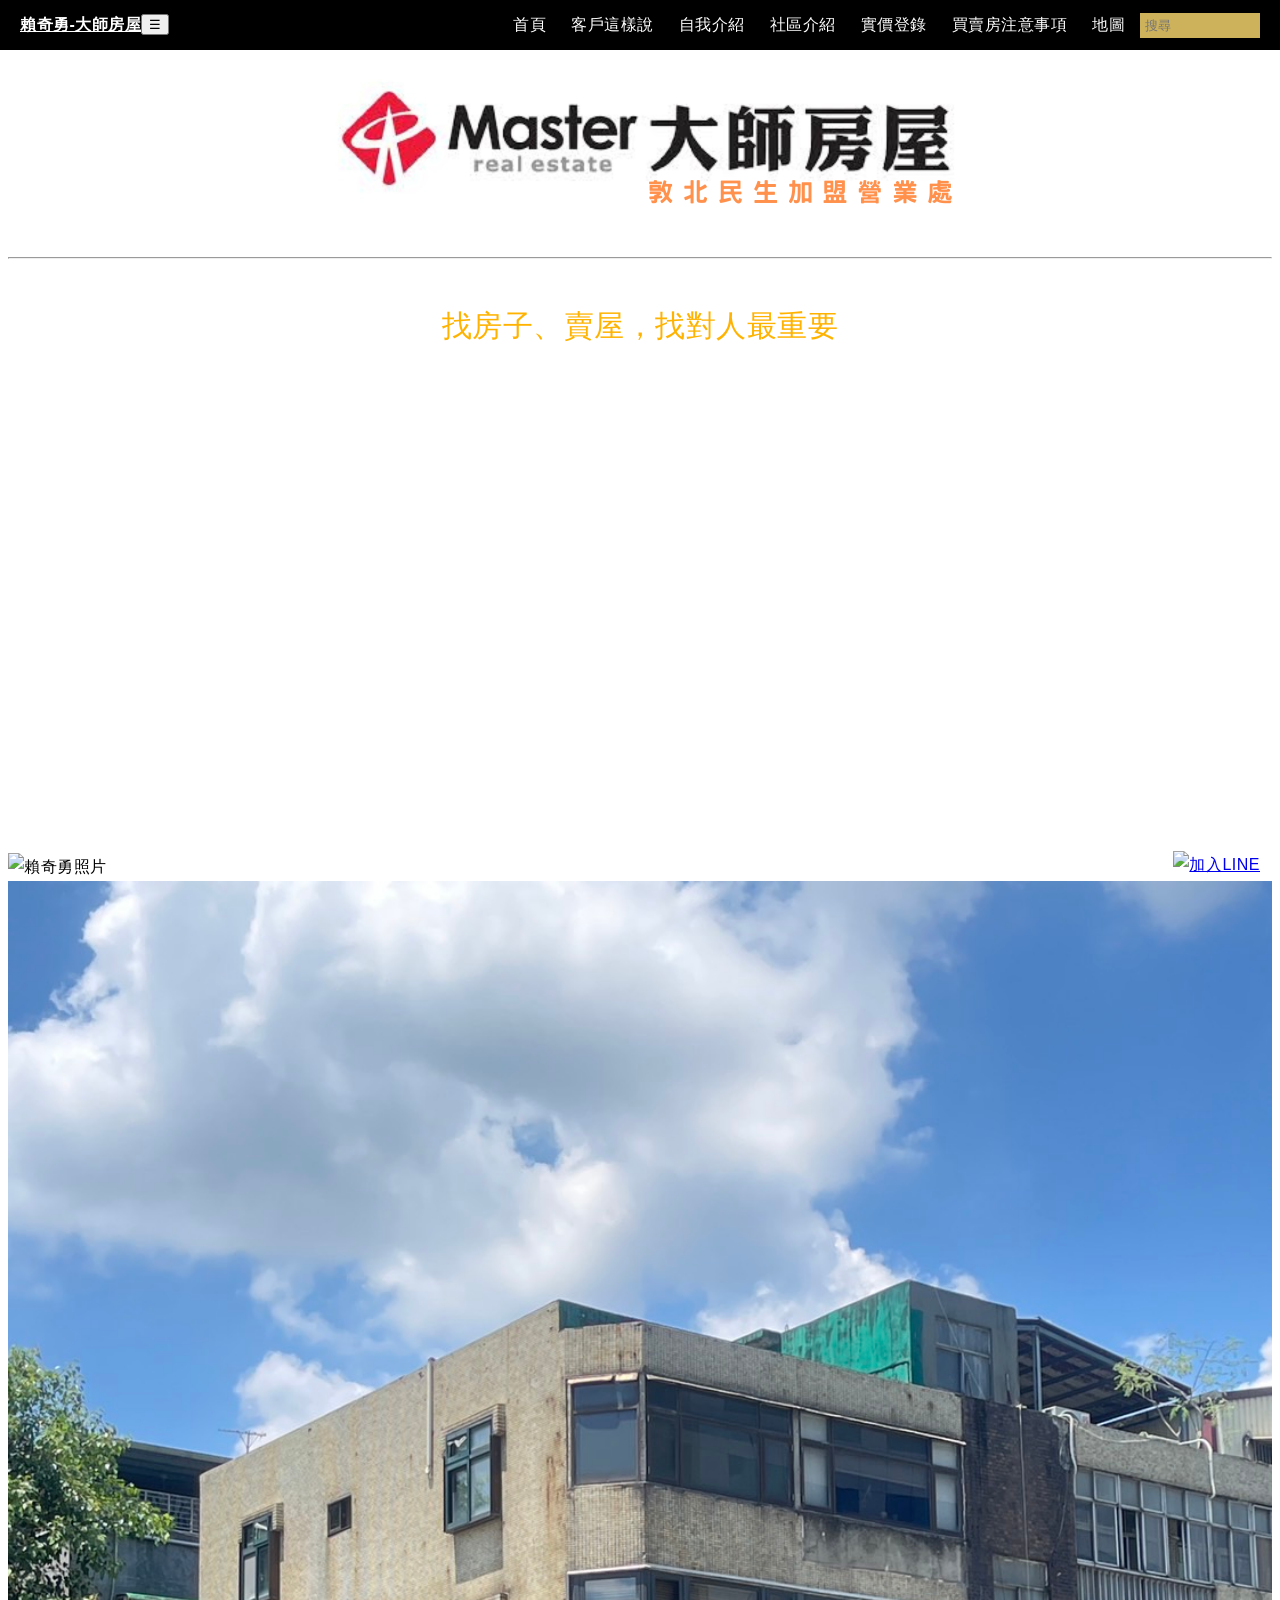
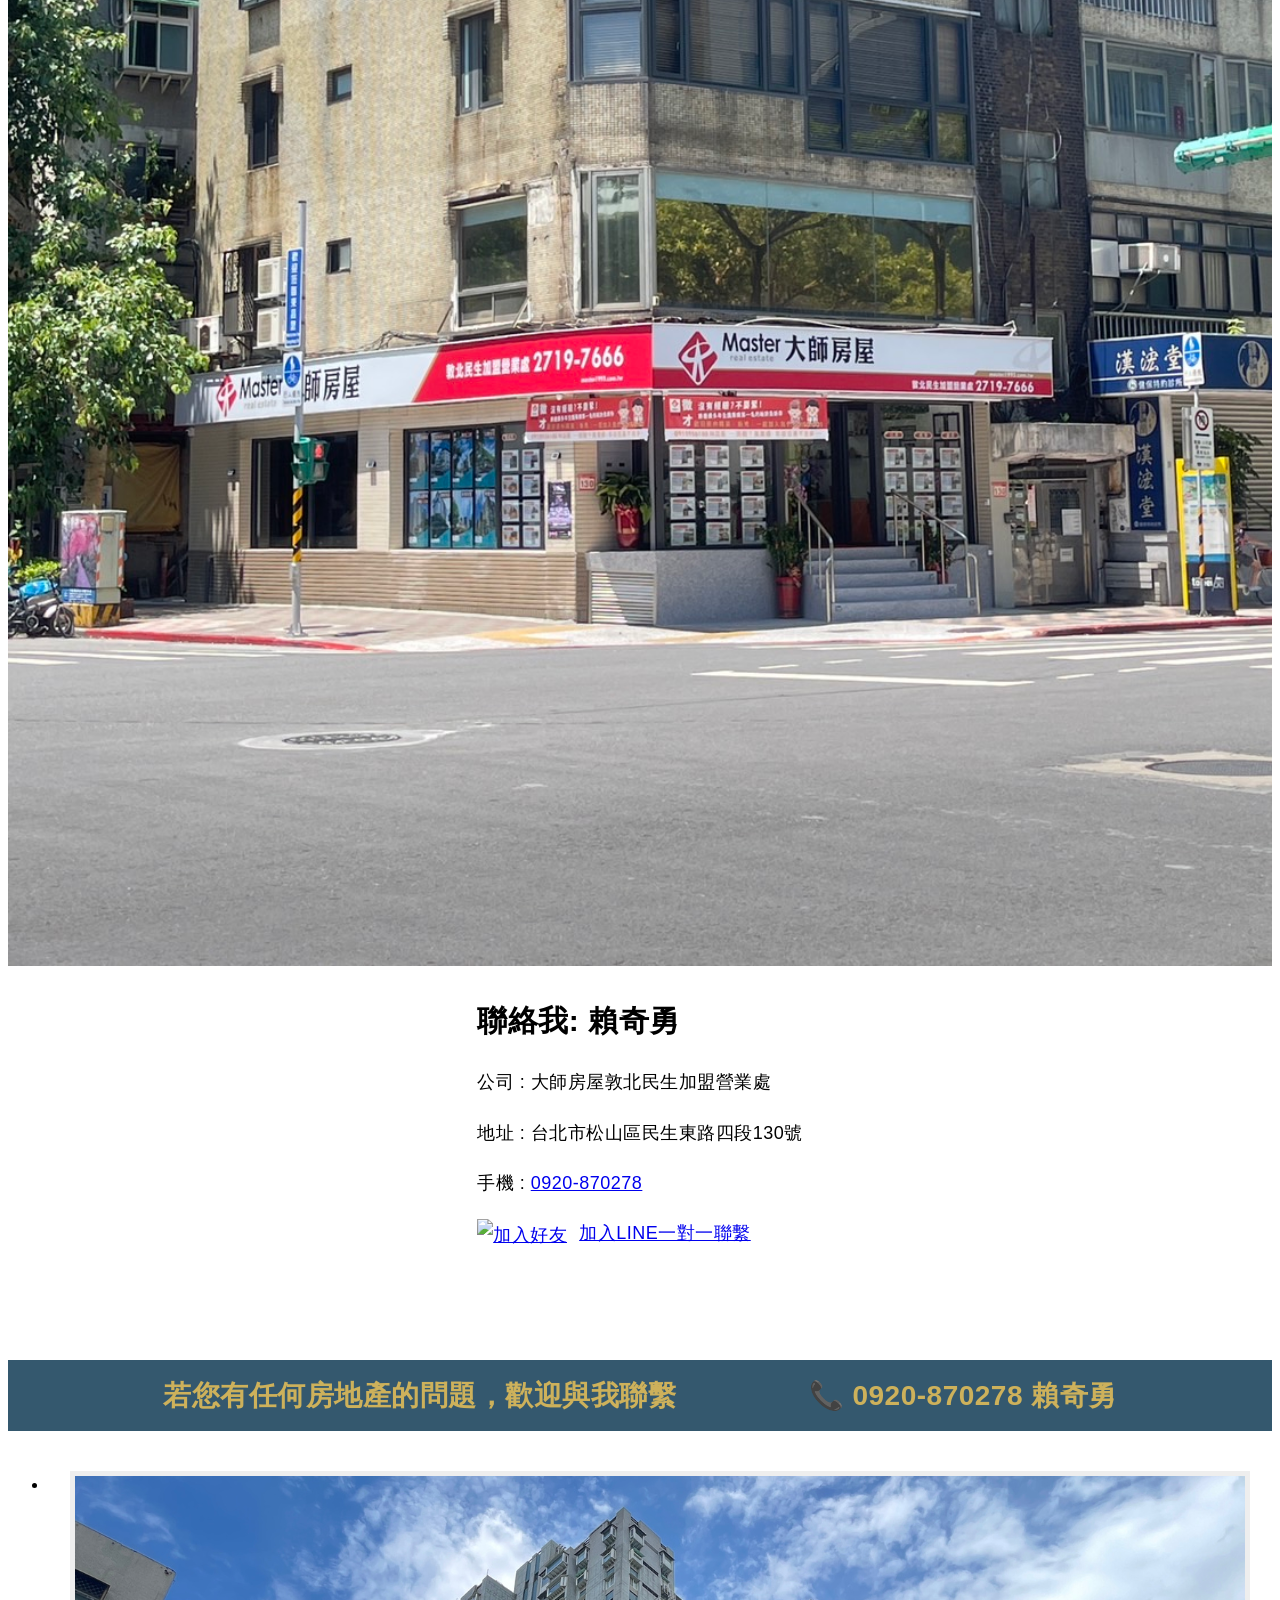
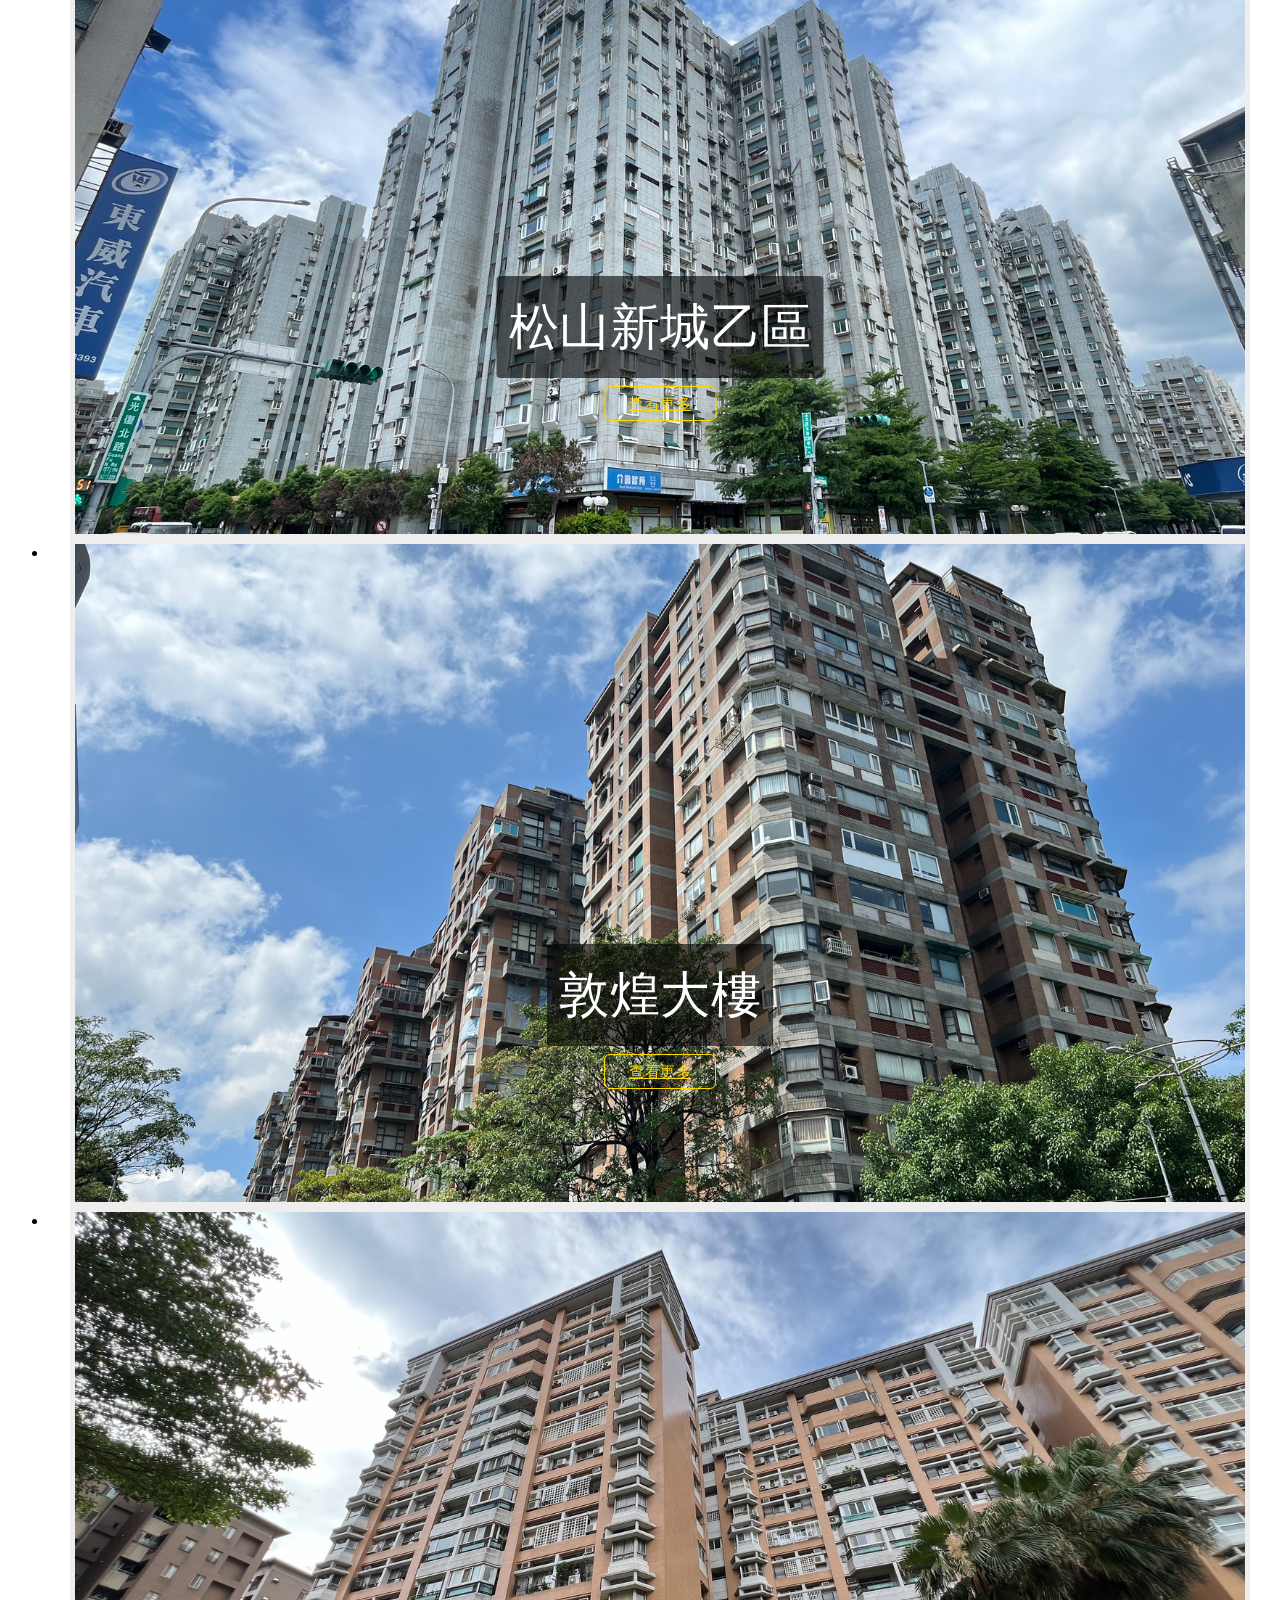
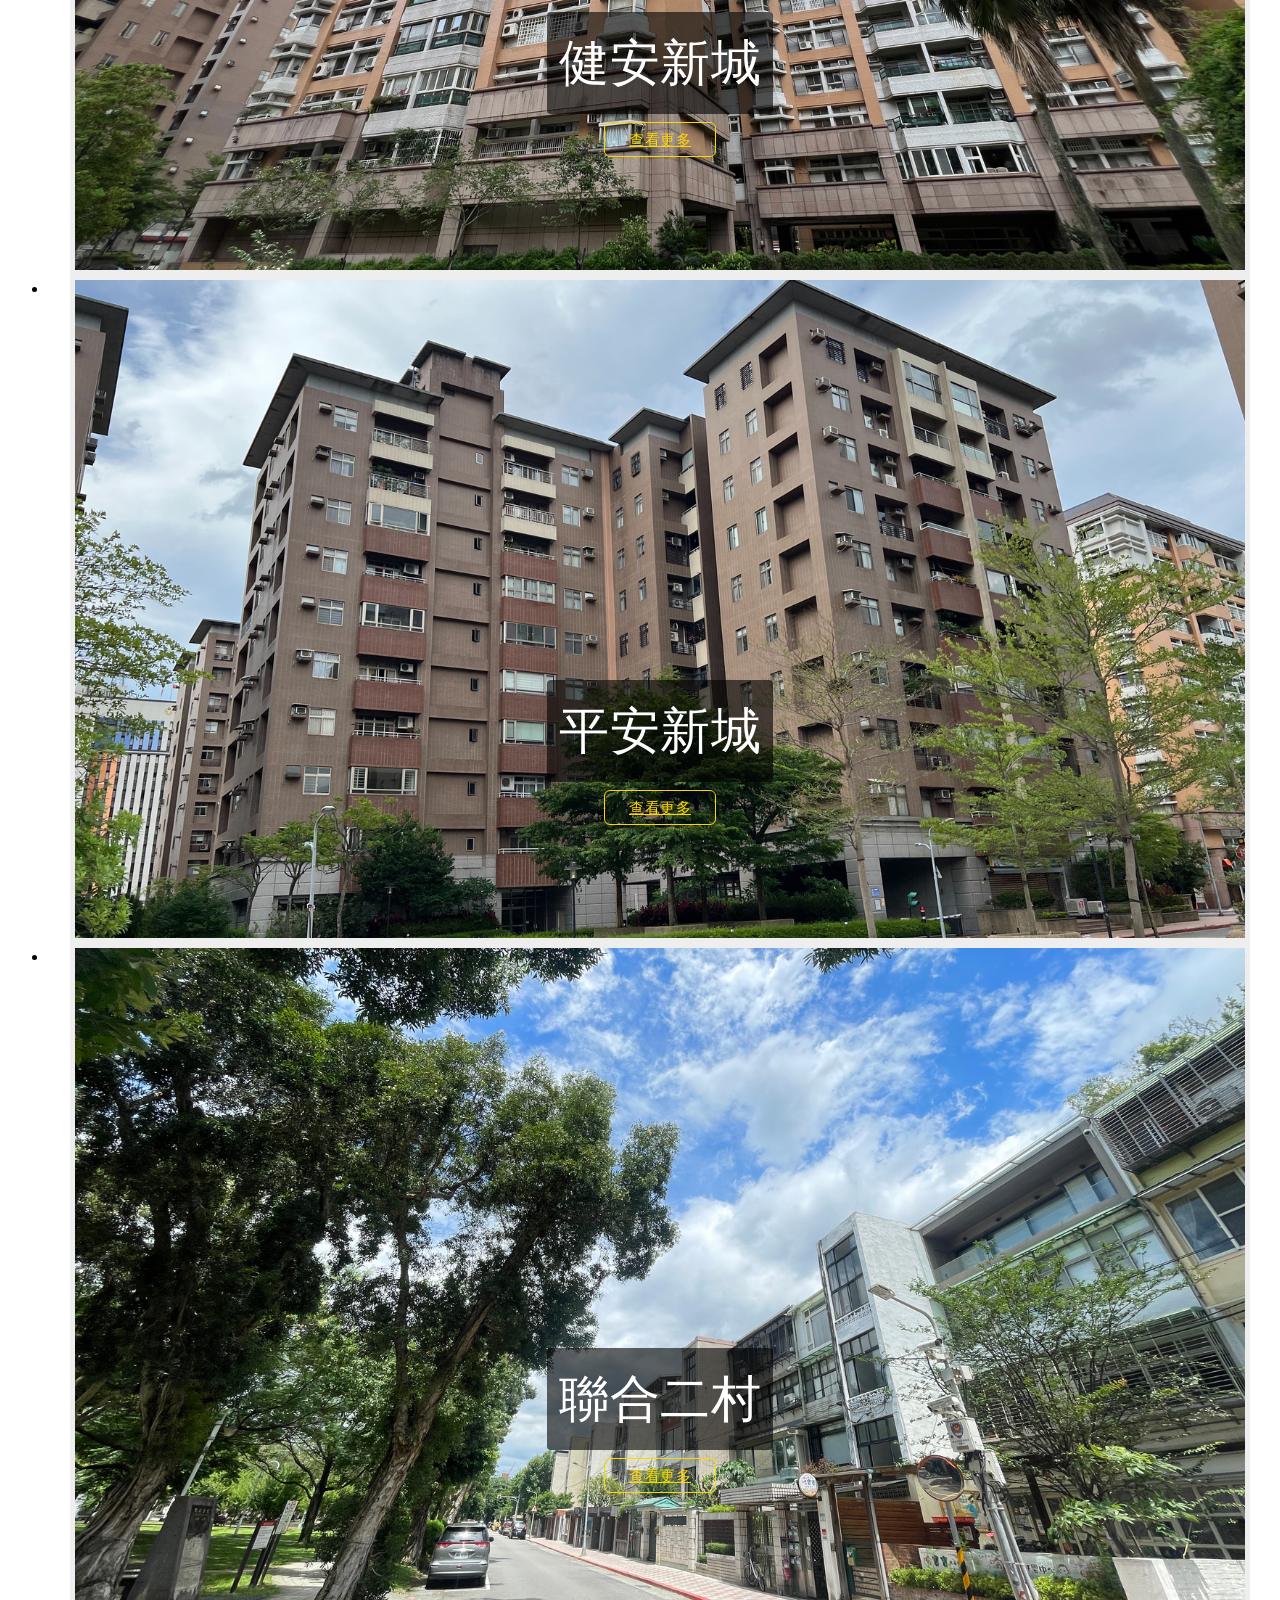
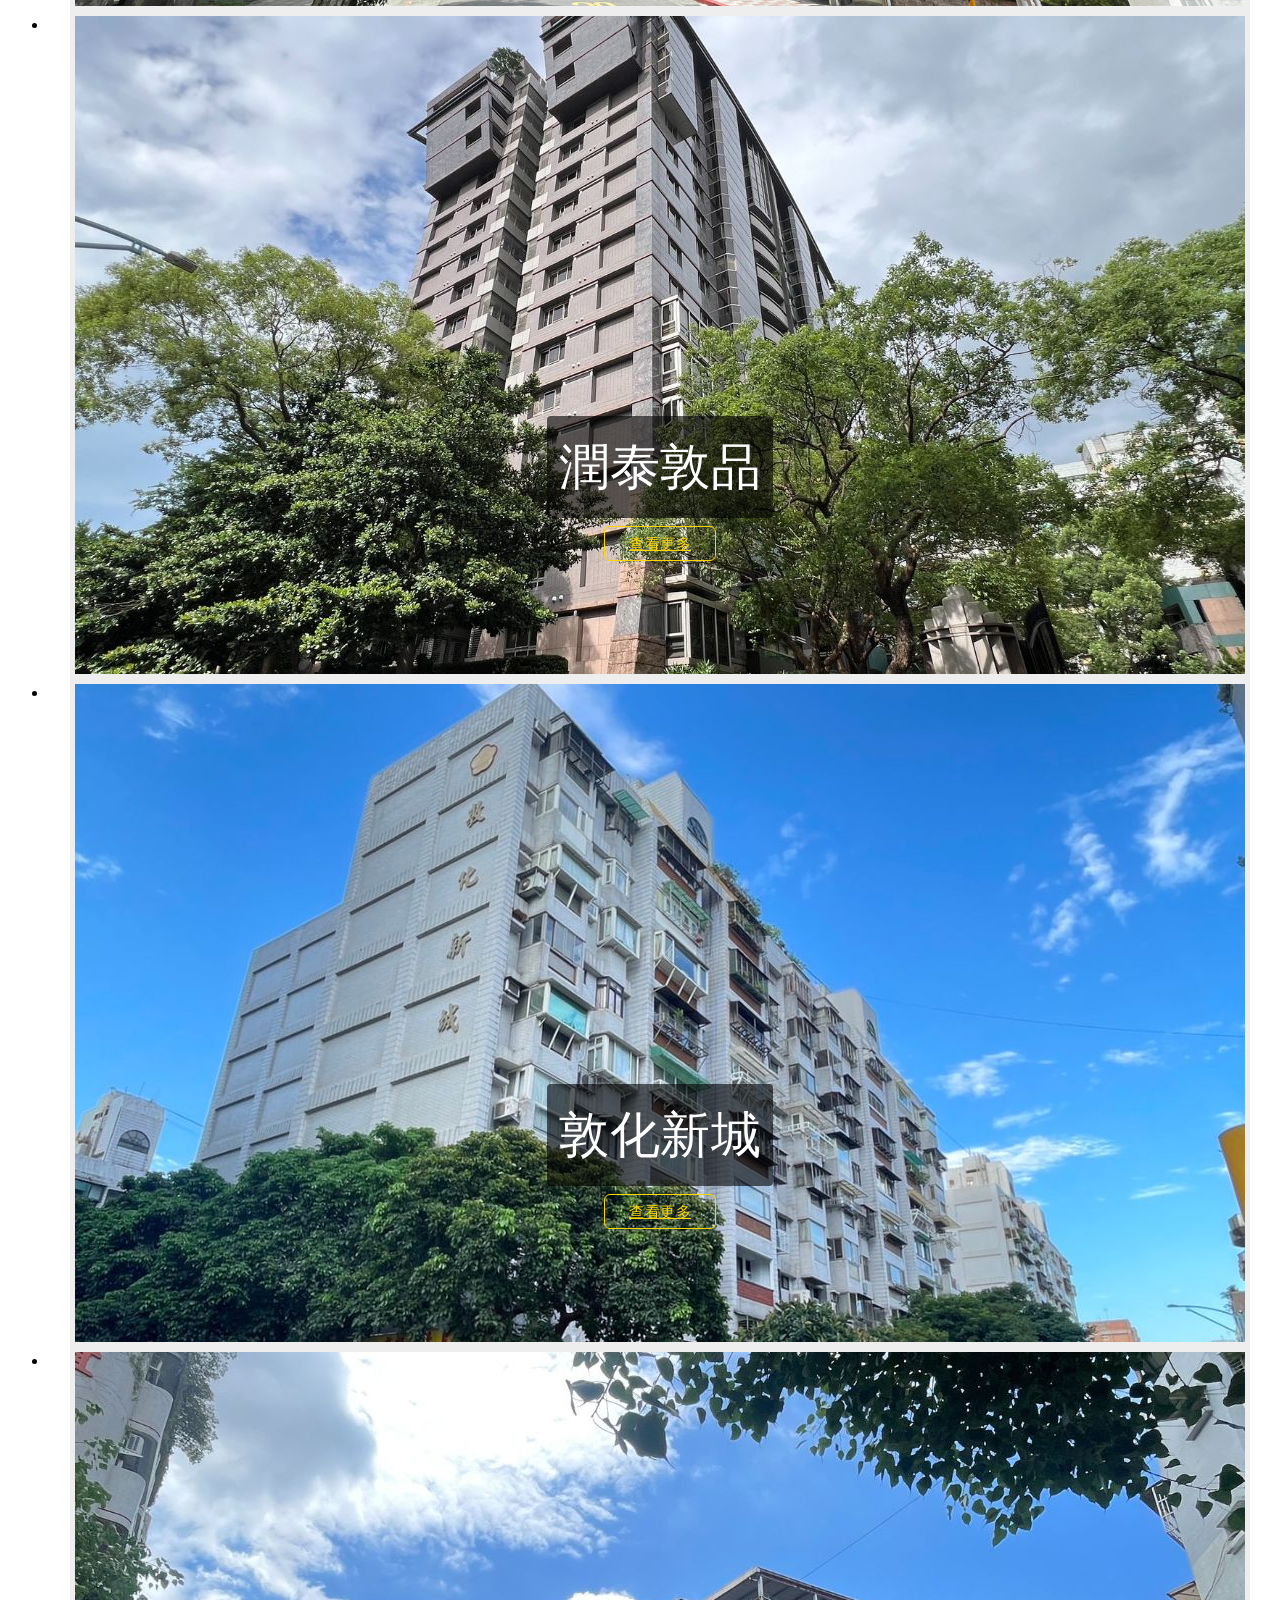
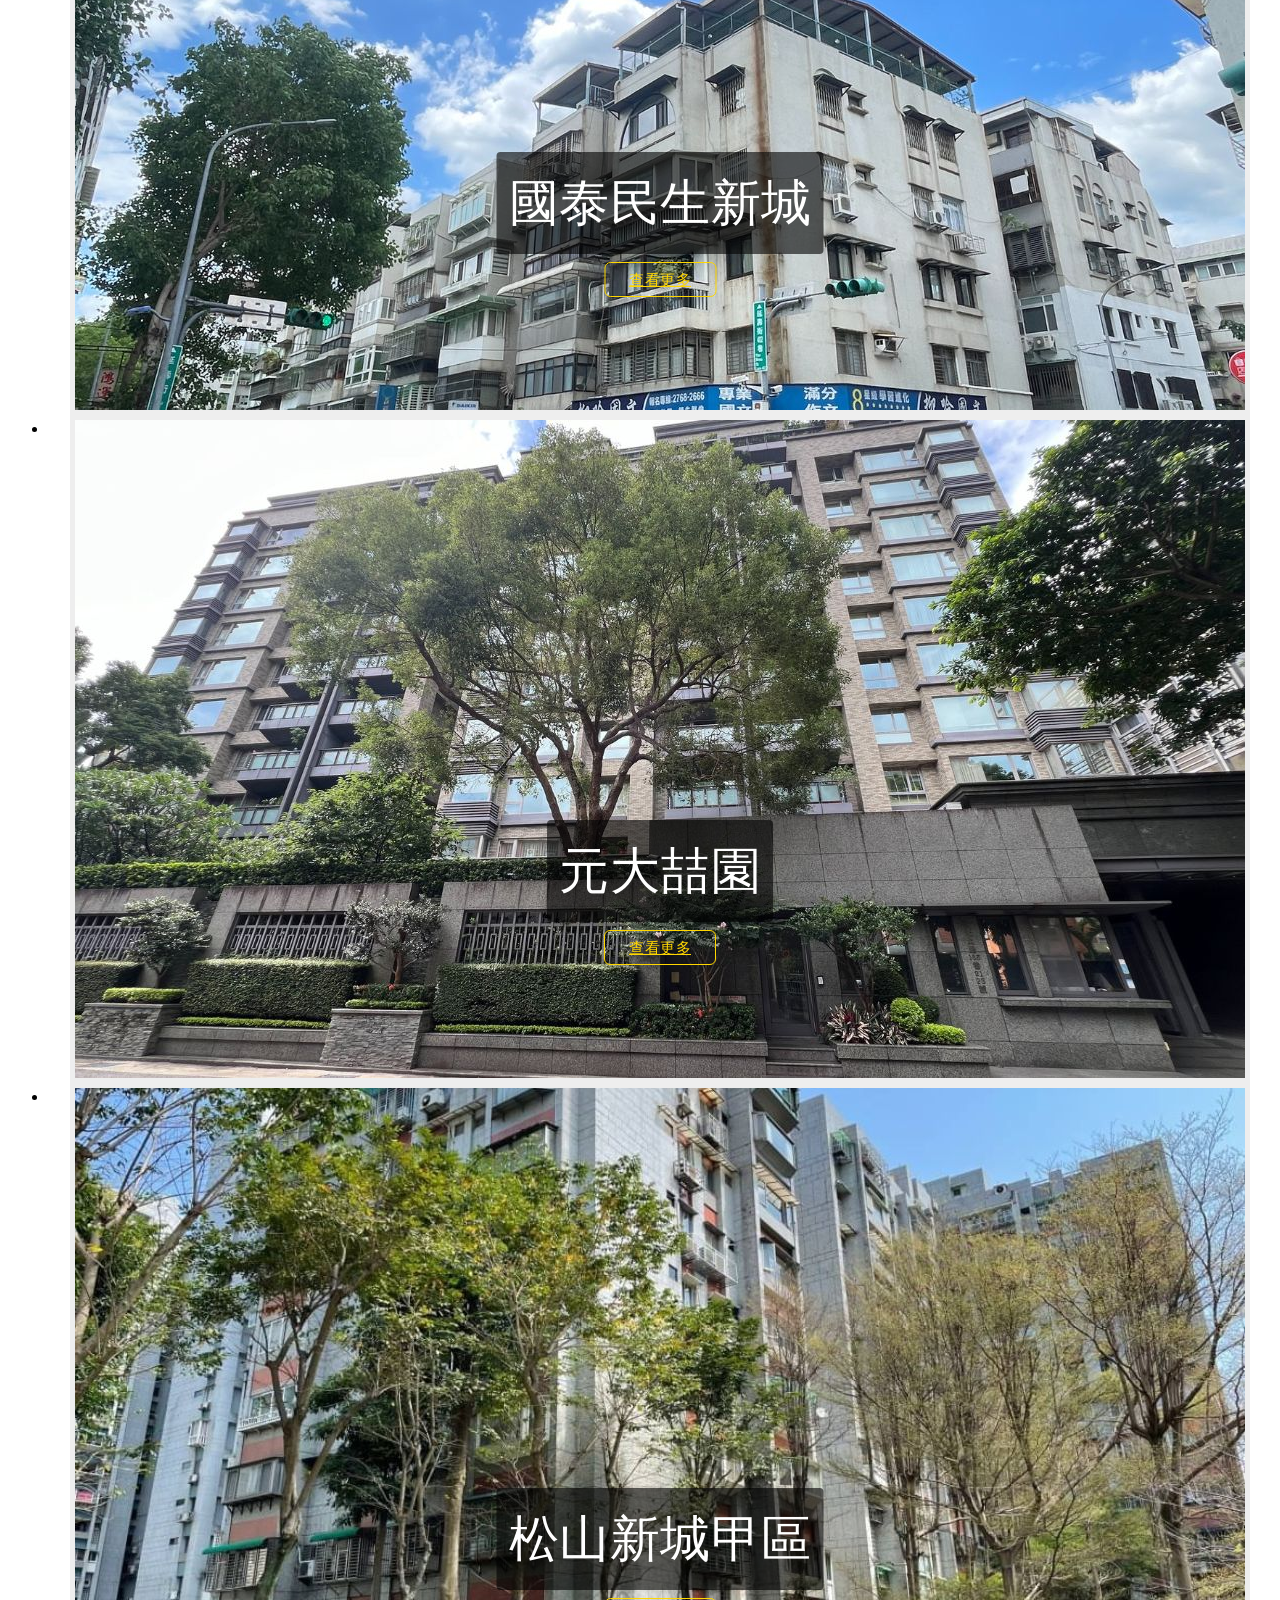
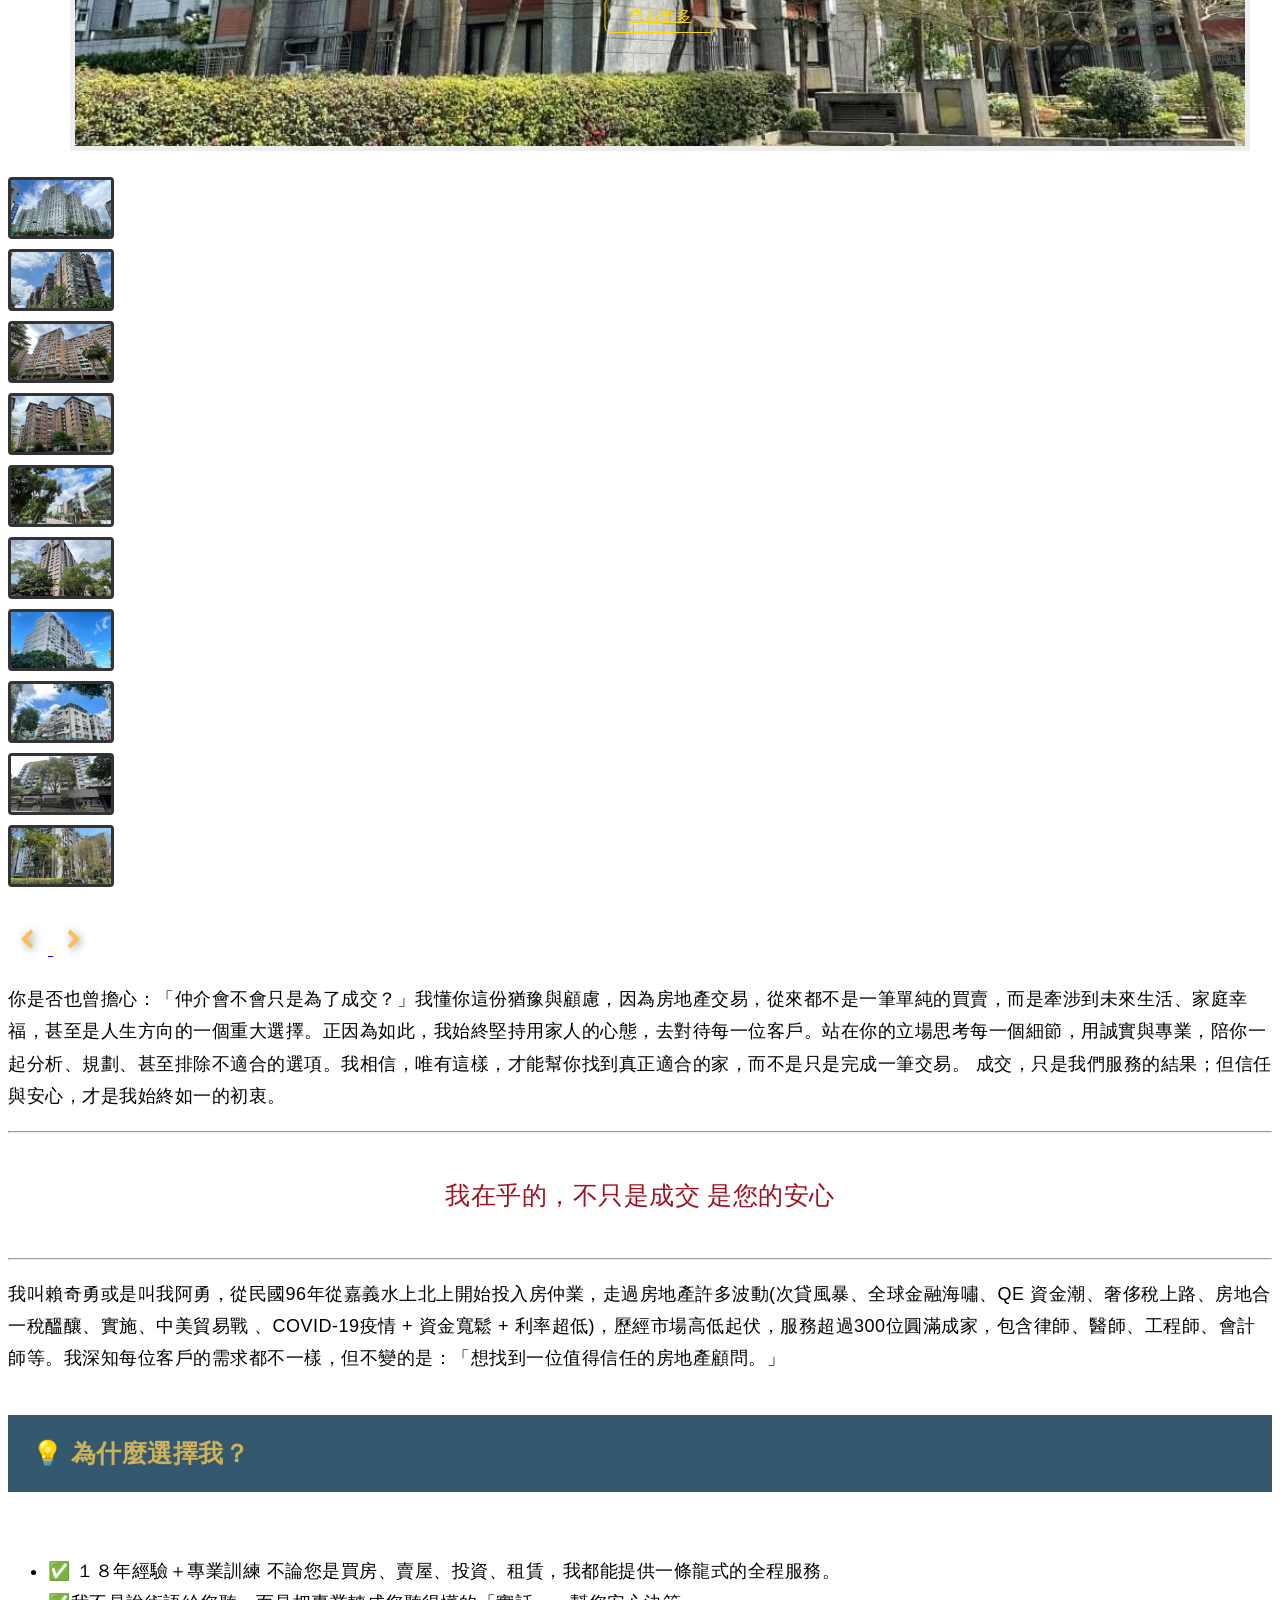
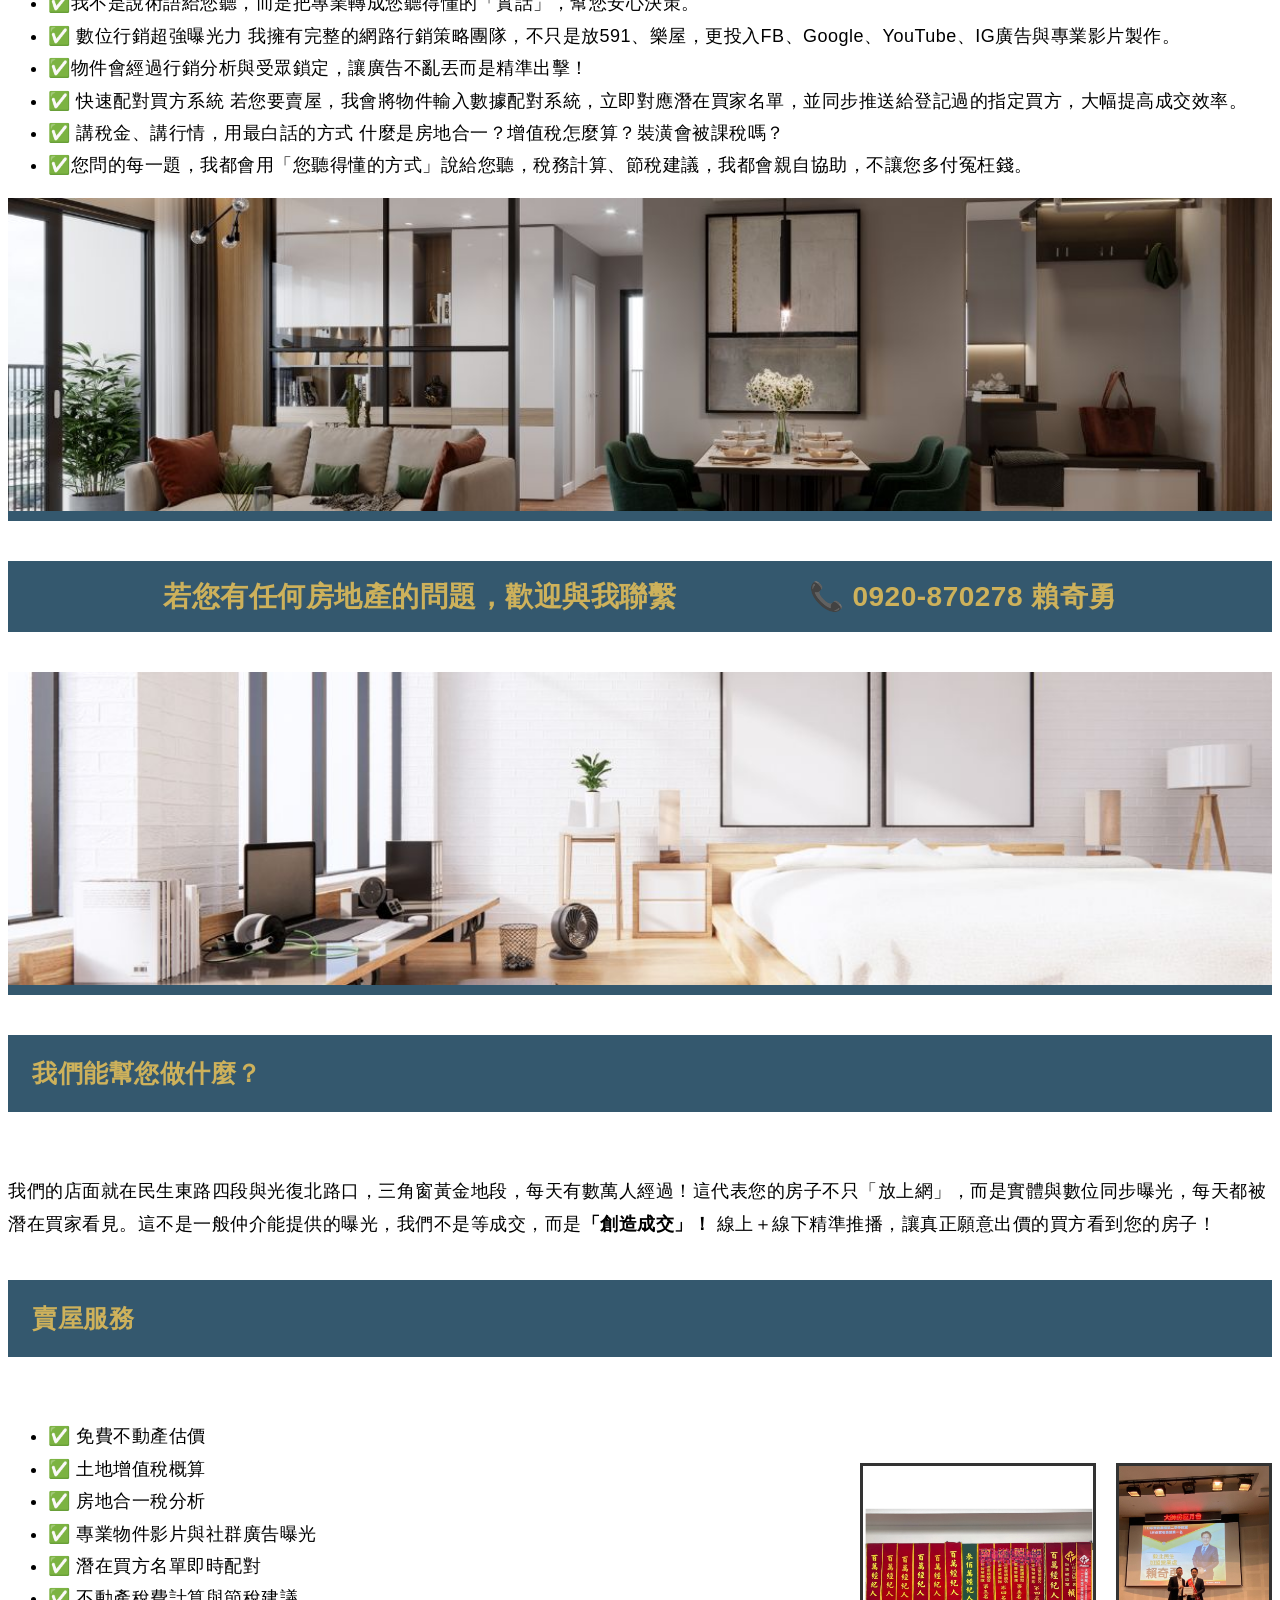
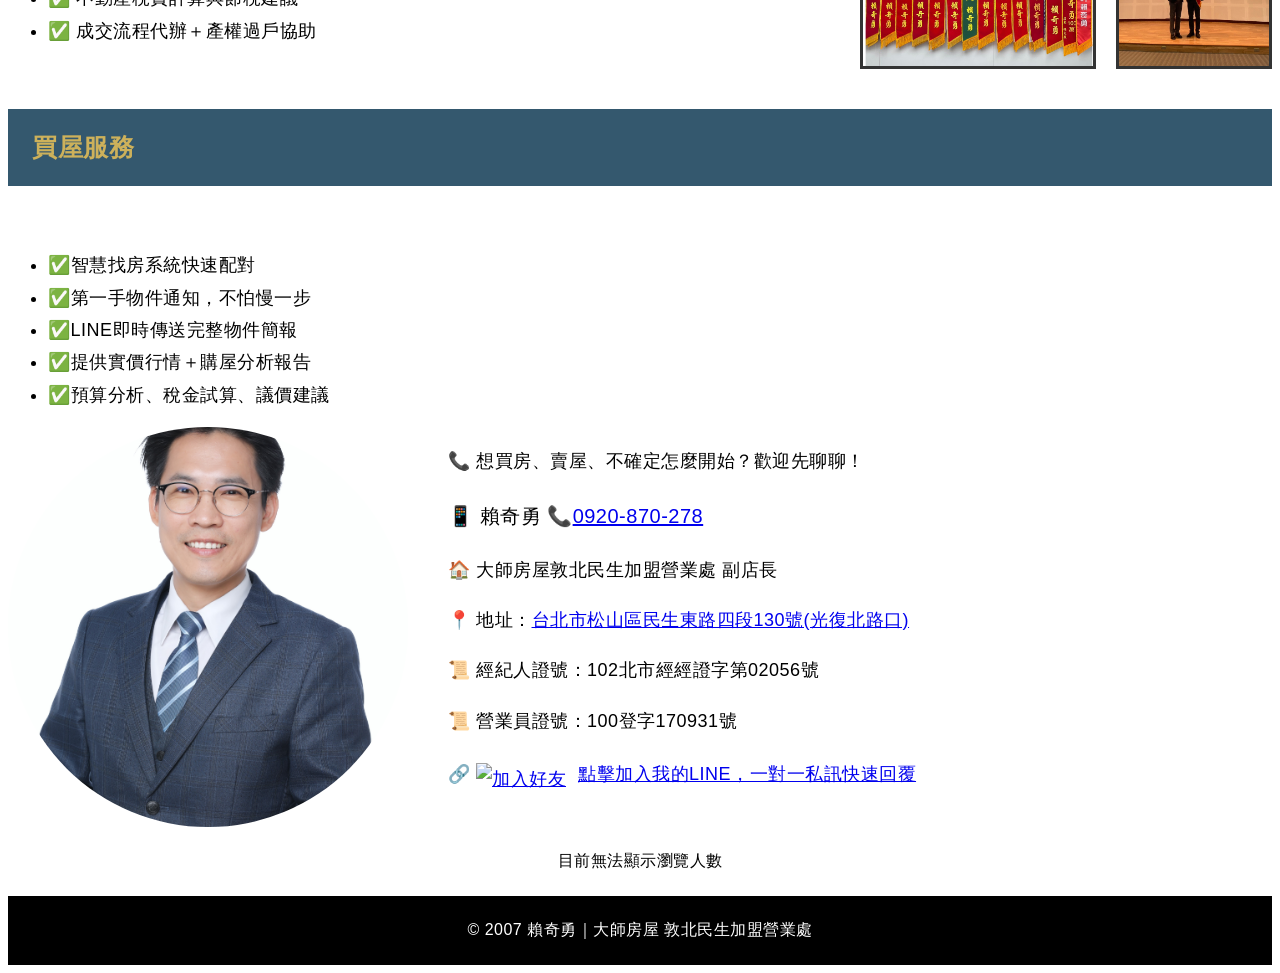
==== index.html @ ae4b0593 "Update index.html" ====
<!DOCTYPE html>
<html lang="zh-Hant">
<head>
  <meta charset="UTF-8">
  <meta name="description" content="賴奇勇｜大師房屋 ，房地產，仲介，店面，國宅，公寓，大樓，名人世界，百樂，福樂，海華，新光，建成，時代，東方，民權運動公園。"> 
<meta name="keywords" content="賴奇勇, 大師房屋, 房仲, 民生社區，松山區，松山區房仲，民生社區房仲，聯合二村，公教住宅，民生東路五段，民生東路四段，光復北路，敦煌，敦煌別墅，松山新城，健安新城，平安新城，介壽國中，民生國小，敦化國中，敦化國小，民權國小，三民路，延壽街，富錦街，台北房地產, resume, 房屋仲介, 民生社區"> 
<meta name="robots" content="index, follow">
  <meta name="viewport" content="width=device-width, initial-scale=1.0 台北房仲, 賴奇勇, 大師房屋, 松山區房子, 民生社區, 房地合一, 信義區買房，房仲">
  <meta name="description" content="18年的房仲經驗 | 用家人的心陪您買賣房屋">
  <title>大師房屋敦北民生加盟營業處 賴奇勇</title>
  <link rel="stylesheet" href="https://cdnjs.cloudflare.com/ajax/libs/uikit/3.16.20/css/uikit.min.css" />
  <style>
    body {
      font-family: 'Microsoft JhengHei', sans-serif;
      line-height: 1.8; /* 行距拉開讓閱讀更舒服 */
      letter-spacing: 0.5px; /* 字距稍微拉寬 */
    }
    nav {
  background-color: black;
  width: 100%;
  box-sizing: border-box;
  height: 50px;
  position: fixed;
  top: 0;
  left: 0;
  right: 0;
  z-index: 1000;
  display: flex;
  align-items: center;
  justify-content: space-between;
  padding: 0 20px;
}
    nav img {
      height: 40px;
      margin-right: 10px;
    }
    nav .left {
      display: flex;
      align-items: center;
    }
    nav .right a {
      color: white;
      margin: 0 10px;
      text-decoration: none;
      font-size: 16px;
    }
    nav .right input[type="search"] {
      background-color: #cdb15b;
      border: none;
      padding: 5px;
    }
    .logo-section {
      margin-top: 60px;
      text-align: center;
    }
    h1 {
      color: #866a13;
      font-size: 28px;
      text-align: center;
    }
    .contact-section {
      display: flex;
      align-items: center;
      margin: 50px;
    }
    .contact-section img {
      width: 300px;
      height: 300px;
      object-fit: cover;
    }
    .contact-info {
      margin-left: 100px;
      font-size: 18px;
    }
      /* === 若您有任何房地產的問題... === */
      .highlight-box {
      background-color: #34586e;
      margin-top: 40px;
      padding: 20px;
      
      width: 100%;
    }
    /* === 買賣房服務... === */
    .section h2 {
      background-color: #34586e;
      color: #cdb15b;
      padding: 16px 24px;
      margin: 5% 0;
      margin-top: 40px;
      max-width: 100%;
      font-size: 25px;
      box-sizing: border-box;
    }
     .section p, .section li {
       font-size: 18px;
       line-height: 1.8;
     }
    .uk-slider-items img {
      border: 5px solid #eee;
      transition: transform 0.3s;
    }
    .uk-slider-items img:hover {
      transform: scale(1.02);
    }
    .center-title {
      text-align: center;
      font-size: 25px;
      color: #9f1120;
      margin: 40px 0;
    }
      /* === 頁尾 === */
      .footer {
      background-color: #222;
      color: white;
      text-align: center;
      padding: 20px;
    }
    .highlight-box strong:hover {
    font-size: 32px;
    transition: font-size 0.5s ease;
  }
@media (max-width: 768px) {
  nav {
    flex-direction: column;
    height: auto;
    padding: 10px;
  }
  nav .right {
    flex-wrap: wrap;
    justify-content: center;
  }
  img {
  max-width: 100%;
  height: auto;
}
  .contact-section {
    flex-direction: column;
    align-items: center;
    margin: 20px;
  }
  .contact-section img {
    margin-bottom: 20px;
  }
  .contact-info {
    margin-left: 0;
    text-align: center;
  }
  .highlight-box {
    margin: 40px 10px;
    font-size: 18px;
    padding: 16px;
  }
  .section {
    padding: 20px;
  }
  .section h2 {
    font-size: 20px;
    padding: 12px;
  }
  .logo-section img,
  .uk-slider-items img {
    width: 100% !important;
    height: auto !important;
  }
  .uk-slider-items {
    height: auto !important;
  }
  .uk-slider-nav img {
    width: 60px;
  }
  .section[style*="display: flex"] {
    flex-direction: column;
    align-items: center;
  }
  .section[style*="display: flex"] img {
    margin-bottom: 20px;
  }
  /* === 你是否也曾... === */
.section-text {
  text-align: center;
  font-size: 22px;
  line-height: 1.6;
  margin-bottom: 20px;
}
}
.uk-slider-nav > .uk-active img {
  border-color: #ffbd59 !important;
  box-shadow: 0 0 8px rgba(255, 189, 89, 0.8);
  transform: scale(1.05);
}
@keyframes bounce {
  0% { transform: scale(1); }
  100% { transform: scale(1.1); }
}
.nav-wrapper {
  background-color: #000;
  padding: 10px 20px;
}

.nav-top {
  display: flex;
  justify-content: space-between;
  align-items: center;
}

.nav-links {
  display: flex;
  flex-wrap: wrap;
  justify-content: center;
  padding: 10px 0;
}

.nav-links a {
  color: white;
  margin: 5px 12px;
  text-decoration: none;
}

.nav-links input[type="search"] {
  margin-left: 12px;
  padding: 5px 8px;
  border-radius: 4px;
  border: none;
}

/* 手機版隱藏選單，點 ☰ 才打開 */
@media (max-width: 768px) {
  .uk-visible@s {
    display: none !important;
  }

  #mobile-menu.uk-visible@s.uk-open {
    display: flex !important;
    flex-direction: column;
    align-items: flex-start;
  }
}

</style>
</head>
<body>

  <nav class="nav-wrapper">
  <div class="nav-top">
    <div class="logo">
      <a href="index.html" style="color: white; font-weight: bold;">賴奇勇-大師房屋</a>
    </div>
    <button class="uk-button uk-button-default uk-hidden@s" uk-toggle="target: #mobile-menu">☰</button>
  </div>
    
    <div class="right">
      <a href="index.html">首頁</a>
      <a href="testimonials.html">客戶這樣說</a>
      <a href="resume.html">自我介紹</a>
      <a href="mansion.html">社區介紹</a>
      <a href="realpricelogin.html">實價登錄</a>
      <a href="買賣房注意事項.html">買賣房注意事項</a>
      <a href="contact.html">地圖</a>
      <input name="searchword" placeholder="搜尋" type="search" class="uk-search-input" title="搜尋 賴奇勇" style="width: 120px;">
    </div>
  </nav>

  <div class="logo-section">
    <img src="logo.png" alt="公司LOGO">
  </div>

<hr class="uk-divider-icon" style="margin-bottom: 10px; margin-top: 40px;"> 
  <div class="center-title" style="text-align: center; font-size: 30px; margin-top: 40px; color: #ffb300;">
  找房子、賣屋，找對人最重要
</div>
  
  <div class="uk-container">
    <div class="uk-grid-divider uk-child-width-expand@s" uk-grid>
      <div>
        <iframe src="https://www.google.com/maps?q=台北市松山區民生東路四段130號&output=embed" width="100%" height="450" style="border:0;" allowfullscreen loading="lazy"></iframe>
      </div>
      <div>
        <img src="profile1.jpg" alt="賴奇勇照片" style="width:100%; height:350;">
      </div>
      <div>
        <img src="store.jpg" alt="公司外觀" style="width:100%; height:400;">
      </div>
    </div>  
  <div class="contact-section" style="display: flex; align-items: flex-start; justify-content: flex-start; gap: 40px; margin: 0 50px 50px;">
 
  <div style="text-align: left; max-width: 1000px; margin: 0 auto 40px; font-size: 18px;">
      <p><strong style="font-size:30px;">聯絡我: 賴奇勇</strong></p>
      <p>公司 : 大師房屋敦北民生加盟營業處</p>
      <p>地址 : 台北市松山區民生東路四段130號</p>
      <p>手機 : <a href="tel:0920870278">0920-870278</a></p>
      <p><a href="https://line.me/ti/p/N0aCOzISyY" target="_blank">
  <img src="https://scdn.line-apps.com/n/line_add_friends/btn/zh-Hant.png" alt="加入好友" style="height: 24px; width: auto; vertical-align: middle; margin-right: 12px; margin-top: 2px;">加入LINE一對一聯繫
</a></p>
    </div>
  </div>

  <div class="highlight-box" style="text-align: center; padding: 16px 24px; line-height: 1.4; max-width: 100%; margin: 40px auto; box-sizing: border-box;">
  <h2 style="margin: 0 auto; display: inline-block; font-size: 25px; line-height: 1.4;">
    <strong style="color: #cdb15b; font-size: 28px; padding: 4px 12px; border-radius: 6px;">若您有任何房地產的問題，歡迎與我聯繫                📞 0920-870278 賴奇勇</strong>
  </h2>
  </div>

   <div class="uk-position-relative uk-visible-toggle uk-light" tabindex="-1" uk-slider="autoplay: true; autoplay-interval: 2000">
  <ul class="uk-slider-items uk-child-width-1-1">
    <li style="position: relative;">
  <img src="保留1.jpg" style="width: 1170px; height: 658px; object-fit: cover; margin: 0 auto; display: block;" alt="保留1">
  <div style="position: absolute; bottom: 120px; left: 50%; transform: translateX(-50%); text-align: center;">
    <div style="background-color: rgba(0, 0, 0, 0.6); color: #fff; padding: 6px 12px; font-size: 50px; border-radius: 4px; margin-bottom: 12px;">
      松山新城乙區
    </div>
    <a class="uk-button" href="Songshan New Town District B .html" style="border: 1px solid gold; color: gold; background-color: transparent; padding: 8px 24px; font-size: 15px; ; border-radius: 6px;">查看更多</a>
  </div>
</li>
<li style="position: relative;">
  <img src="保留2.jpg" style="width: 1170px; height: 658px; object-fit: cover; margin: 0 auto; display: block;" alt="保留2">
  <div style="position: absolute; bottom: 120px; left: 50%; transform: translateX(-50%); text-align: center;">
    <div style="background-color: rgba(0, 0, 0, 0.6); color: #fff; padding: 6px 12px; font-size: 50px; border-radius: 4px; margin-bottom: 12px;">
      敦煌大樓
    </div>
    <a class="uk-button" href="#" style="border: 1px solid gold; color: gold; background-color: transparent; padding: 8px 24px; font-size: 15px; border-radius: 6px;">查看更多</a>
  </div>
</li>
<li style="position: relative;">
  <img src="保留3.jpg" style="width: 1170px; height: 658px; object-fit: cover; margin: 0 auto; display: block;" alt="保留3">
  <div style="position: absolute; bottom: 120px; left: 50%; transform: translateX(-50%); text-align: center;">
    <div style="background-color: rgba(0, 0, 0, 0.6); color: #fff; padding: 6px 12px; font-size: 50px; border-radius: 4px; margin-bottom: 12px;">
      健安新城
    </div>
    <a class="uk-button" href="#" style="border: 1px solid gold; color: gold; background-color: transparent; padding: 8px 24px; font-size: 15px; border-radius: 6px;">查看更多</a>
  </div>
</li>
<li style="position: relative;">
  <img src="保留4.jpg" style="width: 1170px; height: 658px; object-fit: cover; margin: 0 auto; display: block;" alt="保留4">
  <div style="position: absolute; bottom: 120px; left: 50%; transform: translateX(-50%); text-align: center;">
    <div style="background-color: rgba(0, 0, 0, 0.6); color: #fff; padding: 6px 12px; font-size: 50px; border-radius: 4px; margin-bottom: 12px;">
      平安新城
    </div>
    <a class="uk-button" href="#" style="border: 1px solid gold; color: gold; background-color: transparent; padding: 8px 24px; font-size: 15px; border-radius: 6px;">查看更多</a>
  </div>
</li>
<li style="position: relative;">
  <img src="保留5.jpg" style="width: 1170px; height: 658px; object-fit: cover; margin: 0 auto; display: block;" alt="保留5">
  <div style="position: absolute; bottom: 120px; left: 50%; transform: translateX(-50%); text-align: center;">
    <div style="background-color: rgba(0, 0, 0, 0.6); color: #fff; padding: 6px 12px; font-size: 50px; border-radius: 4px; margin-bottom: 12px;">
      聯合二村
    </div>
    <a class="uk-button" href="#" style="border: 1px solid gold; color: gold; background-color: transparent; padding: 8px 24px; font-size: 15px; border-radius: 6px;">查看更多</a>
  </div>
</li>
<li style="position: relative;">
  <img src="潤泰敦品.jpg" style="width: 1170px; height: 658px; object-fit: cover; margin: 0 auto; display: block;" alt="潤泰敦品">
  <div style="position: absolute; bottom: 120px; left: 50%; transform: translateX(-50%); text-align: center;">
    <div style="background-color: rgba(0, 0, 0, 0.6); color: #fff; padding: 6px 12px; font-size: 50px; border-radius: 4px; margin-bottom: 12px;">
      潤泰敦品
    </div>
    <a class="uk-button uk-button-secondary" href="runtai-dunpin.html" style="border: 1px solid gold; color: gold; background-color: transparent; padding: 8px 24px; font-size: 15px; border-radius: 6px;">查看更多</a>
  </div>
</li>
<li style="position: relative;">
  <img src="保留7.jpg" style="width: 1170px; height: 658px; object-fit: cover; margin: 0 auto; display: block;" alt="保留7">
  <div style="position: absolute; bottom: 120px; left: 50%; transform: translateX(-50%); text-align: center;">
    <div style="background-color: rgba(0, 0, 0, 0.6); color: #fff; padding: 6px 12px; font-size: 50px; border-radius: 4px; margin-bottom: 12px;">
      敦化新城
    </div>
    <a class="uk-button" href="#" style="border: 1px solid gold; color: gold; background-color: transparent; padding: 8px 24px; font-size: 15px; border-radius: 6px;">查看更多</a>
  </div>
</li>
<li style="position: relative;">
  <img src="保留8.jpg" style="width: 1170px; height: 658px; object-fit: cover; margin: 0 auto; display: block;" alt="保留8">
  <div style="position: absolute; bottom: 120px; left: 50%; transform: translateX(-50%); text-align: center;">
    <div style="background-color: rgba(0, 0, 0, 0.6); color: #fff; padding: 6px 12px; font-size: 50px; border-radius: 4px; margin-bottom: 12px;">
      國泰民生新城
    </div>
    <a class="uk-button" href="#" style="border: 1px solid gold; color: gold; background-color: transparent; padding: 8px 24px; font-size: 15px; border-radius: 6px;">查看更多</a>
  </div>
</li>
<li style="position: relative;">
  <img src="保留9.jpg" style="width: 1170px; height: 658px; object-fit: cover; margin: 0 auto; display: block;" alt="保留9">
  <div style="position: absolute; bottom: 120px; left: 50%; transform: translateX(-50%); text-align: center;">
    <div style="background-color: rgba(0, 0, 0, 0.6); color: #fff; padding: 6px 12px; font-size: 50px; border-radius: 4px; margin-bottom: 12px;">
      元大喆園
    </div>
    <a class="uk-button" href="#" style="border: 1px solid gold; color: gold; background-color: transparent; padding: 8px 24px; font-size: 15px; border-radius: 6px;">查看更多</a>
  </div>
</li>
<li style="position: relative;">
  <img src="保留10.jpg" style="width: 1170px; height: 658px; object-fit: cover; margin: 0 auto; display: block;" alt="保留10">
  <div style="position: absolute; bottom: 120px; left: 50%; transform: translateX(-50%); text-align: center;">
    <div style="background-color: rgba(0, 0, 0, 0.6); color: #fff; padding: 6px 12px; font-size: 50px; border-radius: 4px; margin-bottom: 12px;">
      松山新城甲區
    </div>
    <a class="uk-button" href="#" style="border: 1px solid gold; color: gold; background-color: transparent; padding: 8px 24px; font-size: 15px; border-radius: 6px;">查看更多</a>
  </div>
</li>
  </ul>
  <ul class="uk-slider-nav uk-thumbnav uk-flex uk-flex-center uk-margin" style="gap: 10px; padding: 10px 0; flex-wrap: wrap; justify-content: center;">
  <li uk-slider-item="0">
    <a href="#">
      <img src="保留1.jpg" width="100" alt="縮圖1" style="border: 3px solid #333; border-radius: 4px; transition: all 0.3s;">
    </a>
  </li>
  <li uk-slider-item="1">
    <a href="#">
      <img src="保留2.jpg" width="100" alt="縮圖2" style="border: 3px solid #333; border-radius: 4px; transition: all 0.3s;">
    </a>
  </li>
  <li uk-slider-item="2">
    <a href="#">
      <img src="保留3.jpg" width="100" alt="縮圖3" style="border: 3px solid #333; border-radius: 4px; transition: all 0.3s;">
    </a>
  </li>
  <li uk-slider-item="3">
    <a href="#">
      <img src="保留4.jpg" width="100" alt="縮圖4" style="border: 3px solid #333; border-radius: 4px; transition: all 0.3s;">
    </a>
  </li>
  <li uk-slider-item="4">
    <a href="#">
      <img src="保留5.jpg" width="100" alt="縮圖5" style="border: 3px solid #333; border-radius: 4px; transition: all 0.3s;">
    </a>
  </li>
  <li uk-slider-item="5">
    <a href="#">
      <img src="潤泰敦品.jpg" width="100" alt="潤泰敦品" style="border: 3px solid #333; border-radius: 4px; transition: all 0.3s;">
    </a>
  </li>
  <li uk-slider-item="6">
    <a href="#">
      <img src="保留7.jpg" width="100" alt="縮圖7" style="border: 3px solid #333; border-radius: 4px; transition: all 0.3s;">
    </a>
  </li>
  <li uk-slider-item="7">
    <a href="#">
      <img src="保留8.jpg" width="100" alt="縮圖8" style="border: 3px solid #333; border-radius: 4px; transition: all 0.3s;">
    </a>
  </li>
  <li uk-slider-item="8">
    <a href="#">
      <img src="保留9.jpg" width="100" alt="縮圖9" style="border: 3px solid #333; border-radius: 4px; transition: all 0.3s;">
    </a>
  </li>
  <li uk-slider-item="9">
    <a href="#">
      <img src="保留10.jpg" width="100" alt="縮圖10" style="border: 3px solid #333; border-radius: 4px; transition: all 0.3s;">
    </a>
  </li>
</ul>
    <a class="uk-position-center-left uk-position-small uk-hidden-hover" href="#" uk-slider-item="previous">
  <svg width="40" height="32" viewBox="0 0 24 24" xmlns="http://www.w3.org/2000/svg" style="stroke: #ffbd59; stroke-width: 3; fill: none; filter: drop-shadow(2px 2px 4px rgba(0, 0, 0, 0.4));">
    <path d="M15 18l-6-6 6-6" />
  </svg>
    </a>
    <a class="uk-position-center-right uk-position-small uk-hidden-hover" href="#" uk-slider-item="next">
  <svg width="40" height="32" viewBox="0 0 24 24" xmlns="http://www.w3.org/2000/svg" style="stroke: #ffbd59; stroke-width: 3; fill: none; filter: drop-shadow(2px 2px 4px rgba(0, 0, 0, 0.4));">
    <path d="M9 6l6 6-6 6" />
  </svg>
    </a>
  </div>

  <div class="section section-text">
    <p>你是否也曾擔心：「仲介會不會只是為了成交？」我懂你這份猶豫與顧慮，因為房地產交易，從來都不是一筆單純的買賣，而是牽涉到未來生活、家庭幸福，甚至是人生方向的一個重大選擇。正因為如此，我始終堅持用家人的心態，去對待每一位客戶。站在你的立場思考每一個細節，用誠實與專業，陪你一起分析、規劃、甚至排除不適合的選項。我相信，唯有這樣，才能幫你找到真正適合的家，而不是只是完成一筆交易。
成交，只是我們服務的結果；但信任與安心，才是我始終如一的初衷。</p>
  </div>

  <hr class="uk-divider-icon" style="margin-bottom: 15px;">

  <div class="center-title">
    我在乎的，不只是成交 是您的安心
  </div>
    
  <hr class="uk-divider-icon" style="margin-bottom: 15px;">
    
  <div class="section section-text">
    <p>我叫賴奇勇或是叫我阿勇，從民國96年從嘉義水上北上開始投入房仲業，走過房地產許多波動(次貸風暴、全球金融海嘯、QE 資金潮、奢侈稅上路、房地合一稅醞釀、實施、中美貿易戰 、COVID-19疫情 + 資金寬鬆 + 利率超低)，歷經市場高低起伏，服務超過300位圓滿成家，包含律師、醫師、工程師、會計師等。我深知每位客戶的需求都不一樣，但不變的是：「想找到一位值得信任的房地產顧問。」</p>
  </div>

  <div class="section">
    <h2>💡 為什麼選擇我？</h2>
    <ul>
      <li>✅ １８年經驗＋專業訓練 不論您是買房、賣屋、投資、租賃，我都能提供一條龍式的全程服務。</li>
      <li>✅我不是說術語給您聽，而是把專業轉成您聽得懂的「實話」，幫您安心決策。</li>
      <li>✅ 數位行銷超強曝光力 我擁有完整的網路行銷策略團隊，不只是放591、樂屋，更投入FB、Google、YouTube、IG廣告與專業影片製作。</li>
      <li>✅物件會經過行銷分析與受眾鎖定，讓廣告不亂丟而是精準出擊！</li>
      <li>✅ 快速配對買方系統 若您要賣屋，我會將物件輸入數據配對系統，立即對應潛在買家名單，並同步推送給登記過的指定買方，大幅提高成交效率。</li>
      <li>✅ 講稅金、講行情，用最白話的方式 什麼是房地合一？增值稅怎麼算？裝潢會被課稅嗎？</li>
      <li>✅您問的每一題，我都會用「您聽得懂的方式」說給您聽，稅務計算、節稅建議，我都會親自協助，不讓您多付冤枉錢。</li>
    </ul>
  </div>

    <div class="section"style="background-color: #34586e; padding: 0;">
  <img src="照片1.jpg" alt="照片1" style="width: 100%; height: auto; object-fit: cover;">
  </div>
  
  <div class="highlight-box" style="text-align: center; padding: 16px 24px; line-height: 1.4; max-width: 100%; margin: 40px auto; box-sizing: border-box;">
  <h2 style="margin: 0 auto; display: inline-block; font-size: 25px; line-height: 1.4;">
    <strong style="color: #cdb15b; font-size: 28px; padding: 4px 12px; border-radius: 6px;">若您有任何房地產的問題，歡迎與我聯繫                📞 0920-870278 賴奇勇</strong>
  </h2>
  </div>

  <div class="section"style="background-color: #34586e; padding: 0;">
  <img src="照片2.jpg" alt="照片2" style="width: 100%; height: auto; object-fit: cover;">
  </div>

  <div class="section">
    <h2>我們能幫您做什麼？</h2>
  <div class="section section-text">
    <p>我們的店面就在民生東路四段與光復北路口，三角窗黃金地段，每天有數萬人經過！這代表您的房子不只「放上網」，而是實體與數位同步曝光，每天都被潛在買家看見。這不是一般仲介能提供的曝光，我們不是等成交，而是<strong>「創造成交」！</strong> 線上＋線下精準推播，讓真正願意出價的買方看到您的房子！</p>
  </div>
     </div>

  <div class="section">
  <h2>賣屋服務</h2>
  <ul>
    <li>✅ 免費不動產估價</li>
    <li>✅ 土地增值稅概算</li>
    <li>✅ 房地合一稅分析</li>
    <li>✅ 專業物件影片與社群廣告曝光</li>
    <li>✅ 潛在買方名單即時配對</li>
    <li>✅ 不動產稅費計算與節稅建議</li>
    <li>✅ 成交流程代辦＋產權過戶協助</li>
  </ul>
  <div style="text-align: right; margin: 0 0 20px 0; display: flex; justify-content: flex-end; gap: 20px; align-items: flex-start;">
    <img src="績效1.jpg" alt="績效照片1" style="height: 200px; width: auto; object-fit: cover; border: 3px solid #333; margin-top: -200px;">
    <img src="績效2.jpg" alt="績效照片2" style="height: 200px; width: auto; object-fit: cover; border: 3px solid #333; margin-top: -200px;">
  </div>
</div>
  </div>

  <div class="section">
    <h2>買屋服務</h2>
    <ul>
      <li>✅智慧找房系統快速配對</li>
      <li>✅第一手物件通知，不怕慢一步</li>
      <li>✅LINE即時傳送完整物件簡報</li>
      <li>✅提供實價行情＋購屋分析報告</li>
      <li>✅預算分析、稅金試算、議價建議</li>
    </ul>
  </div>

  

  <div class="section" style="display: flex; align-items: flex-start;">
    <img src="profile.jpg" width="400" height="400" style="border-radius: 50%; margin-right: 40px; object-fit: cover;">
    <div>
      <p>📞 想買房、賣屋、不確定怎麼開始？歡迎先聊聊！</p>
      <p style="font-size: 20px;">📱 賴奇勇 📞<a href="tel:0920870278">0920-870-278</a></p>
      <p>🏠 大師房屋敦北民生加盟營業處 副店長</p>
      <p>📍 地址：<a href="https://www.google.com/maps?q=台北市松山區民生東路四段130號">台北市松山區民生東路四段130號(光復北路口)</a></p>
      <p>📜 經紀人證號：102北市經經證字第02056號</p>
      <p>📜 營業員證號：100登字170931號</p>
      <p>🔗 <a href="https://line.me/ti/p/N0aCOzISyY" target="_blank">
  <img src="https://scdn.line-apps.com/n/line_add_friends/btn/zh-Hant.png" alt="加入好友" style="height: 28px; vertical-align: middle; margin-right: 12px; margin-top: 8px;">點擊加入我的LINE，一對一私訊快速回覆
</a></p>
    </div>
  </div>

  <div id="visitor-counter" style="text-align: center; font-size: 16px; margin: 20px 0;"></div>
<script>
  function animateCountUp(id, target) {
    let el = document.getElementById(id);
    let count = 0;
    const duration = 1000;
    const increment = Math.ceil(target / (duration / 30));

    const counter = setInterval(() => {
      count += increment;
      if (count >= target) {
        count = target;
        clearInterval(counter);
      }
      el.innerHTML = `
        <img src="https://img.icons8.com/ios-filled/50/000000/visible--v1.png" 
             alt="eye icon" style="width: 24px; vertical-align: middle; margin-right: 8px;">
        這個網站已被瀏覽 <strong>${count.toLocaleString()}</strong> 次`;
    }, 30);
  }

  fetch('https://api.countapi.xyz/hit/laichiyung0920.github.io/visits')
    .then(res => res.json())
    .then(data => {
      animateCountUp("visitor-counter", data.value);
    })
    .catch(() => {
      document.getElementById('visitor-counter').innerText = '目前無法顯示瀏覽人數';
    });
</script>
<footer class="bg-dark text-white text-center py-3 mt-5">
    <div style="background-color: #000; color: white; text-align: center; padding: 20px;">© 2007 賴奇勇｜大師房屋 敦北民生加盟營業處</div>
  </footer>

  <script src="https://cdnjs.cloudflare.com/ajax/libs/uikit/3.16.20/js/uikit.min.js"></script>
  <script>
    const startDate = new Date('2007-03-01');
    const today = new Date();
    let years = today.getFullYear() - startDate.getFullYear();
    const hasNotReachedAnniversary = today.getMonth() < 2 || (today.getMonth() === 2 && today.getDate() < 1);
    if (hasNotReachedAnniversary) years--;
    document.querySelectorAll('#experience-years').forEach(el => el.innerText = years + '年');
  </script>
  <!-- Google Analytics 分析程式碼可置於此 -->
<a href="https://line.me/ti/p/N0aCOzISyY" target="_blank" style="position: fixed; bottom: 20px; right: 20px; z-index: 9999;">
  <img src="https://scdn.line-apps.com/n/line_add_friends/btn/zh-Hant.png" alt="加入LINE" style="height: 60px; transition: transform 0.3s ease; animation: bounce 1s infinite alternate;">
</a>
<script>
  const lineBtn = document.querySelector('a[href*="line.me"] img');
  if (lineBtn) {
    lineBtn.addEventListener('mouseover', () => lineBtn.style.transform = 'scale(1.1)');
    lineBtn.addEventListener('mouseout', () => lineBtn.style.transform = 'scale(1)');
  }
</script>
</body>
</html>
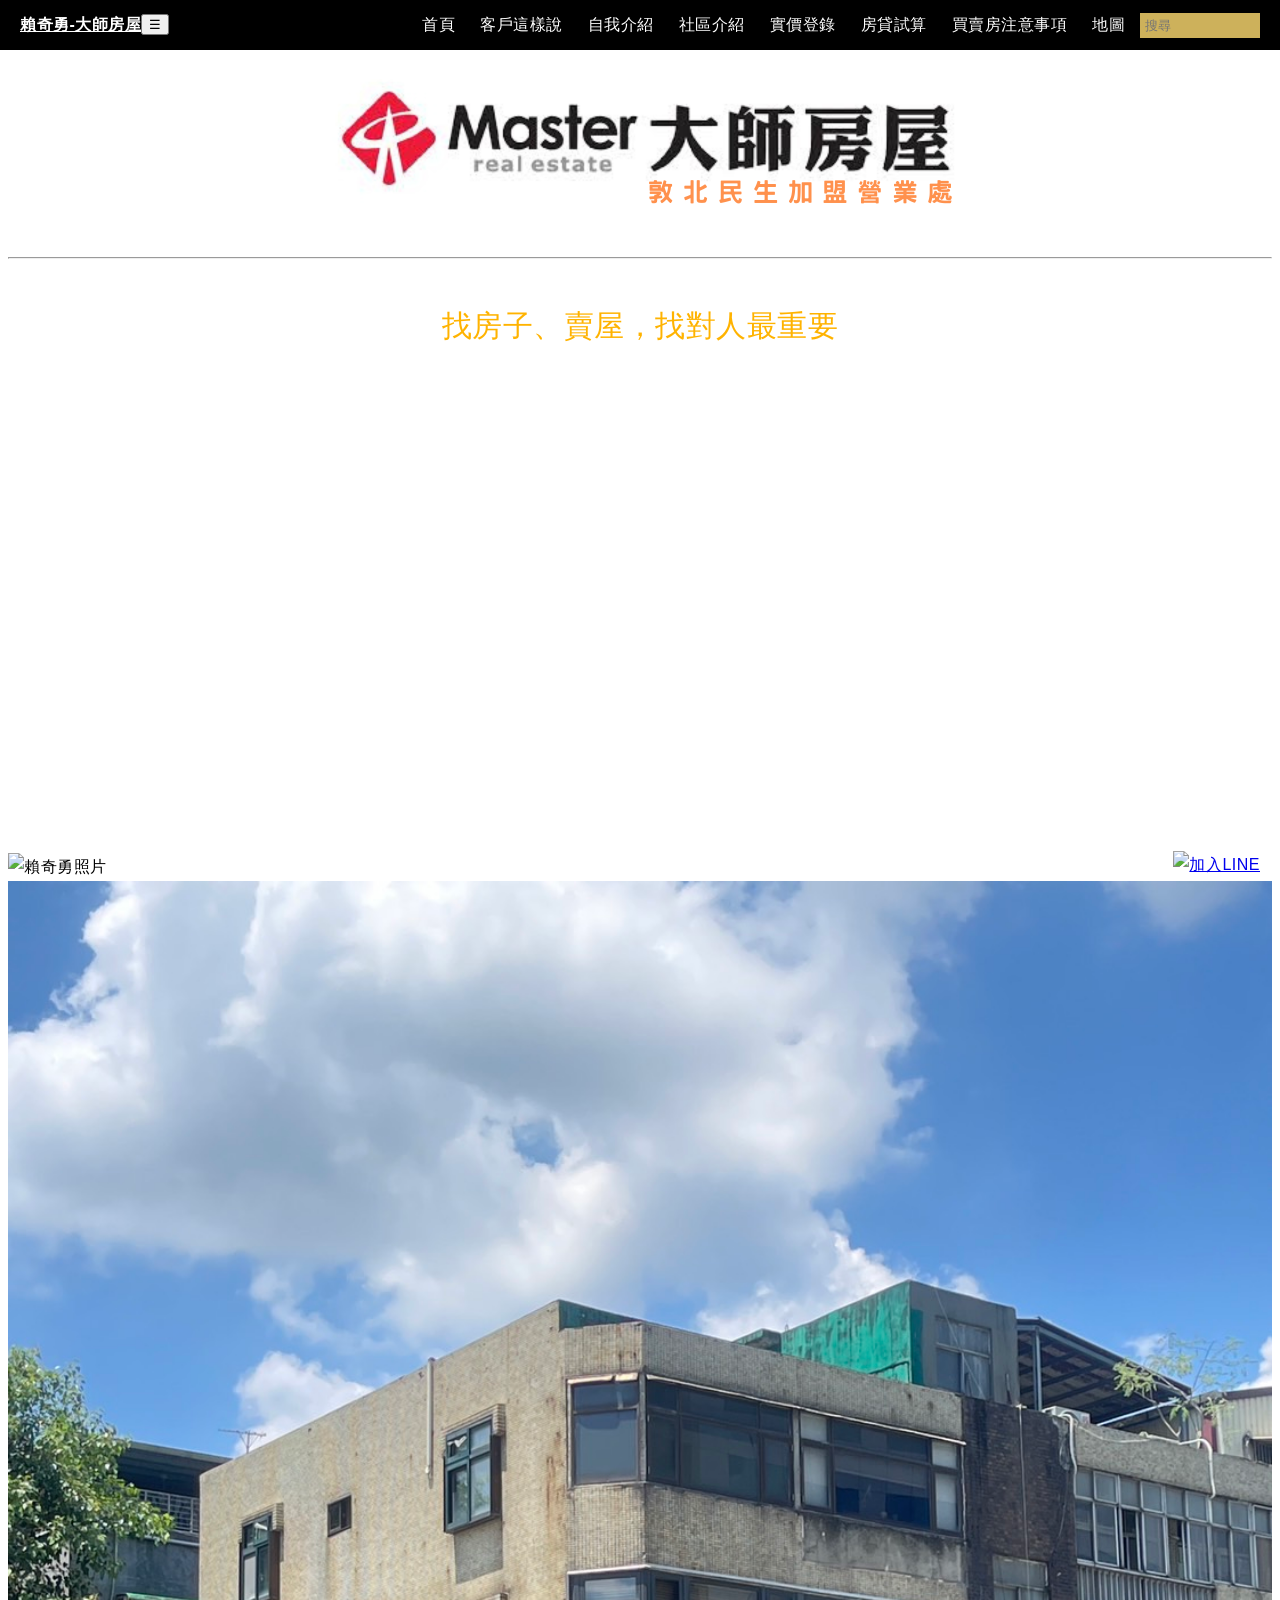
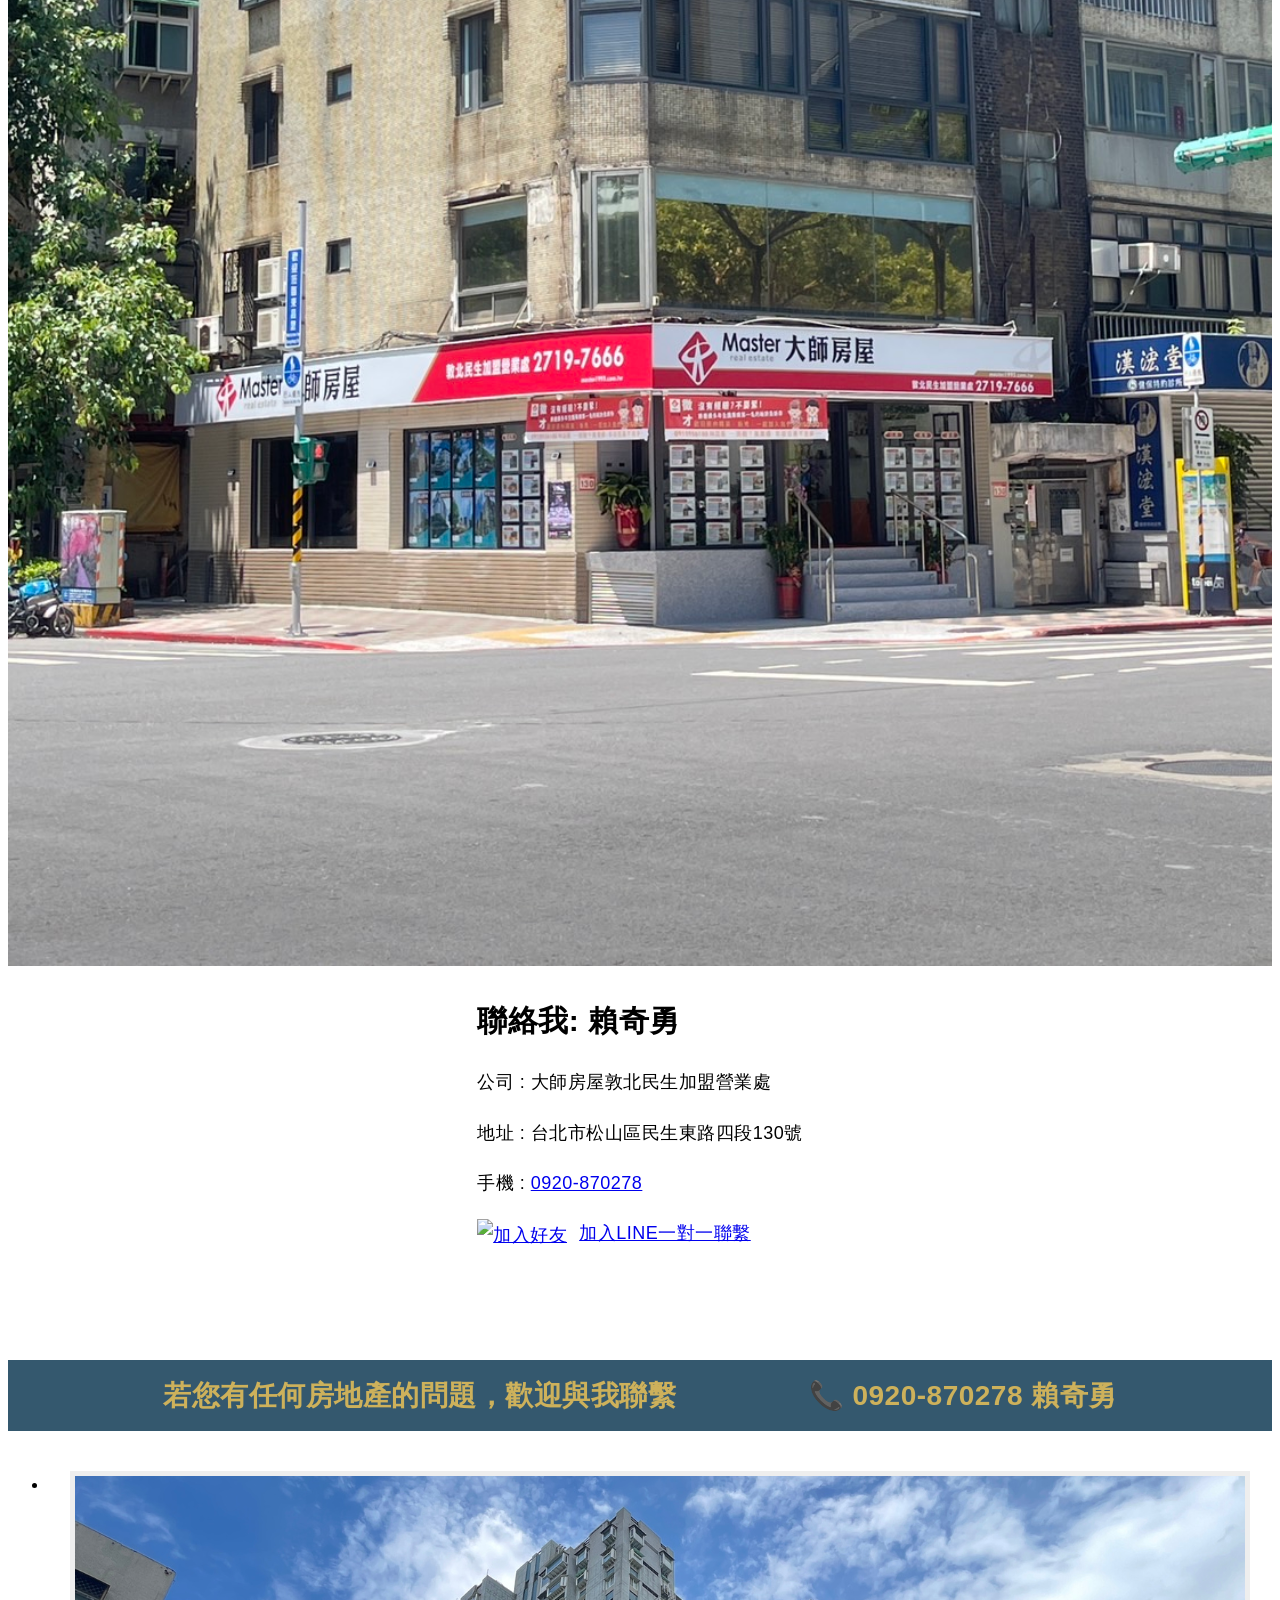
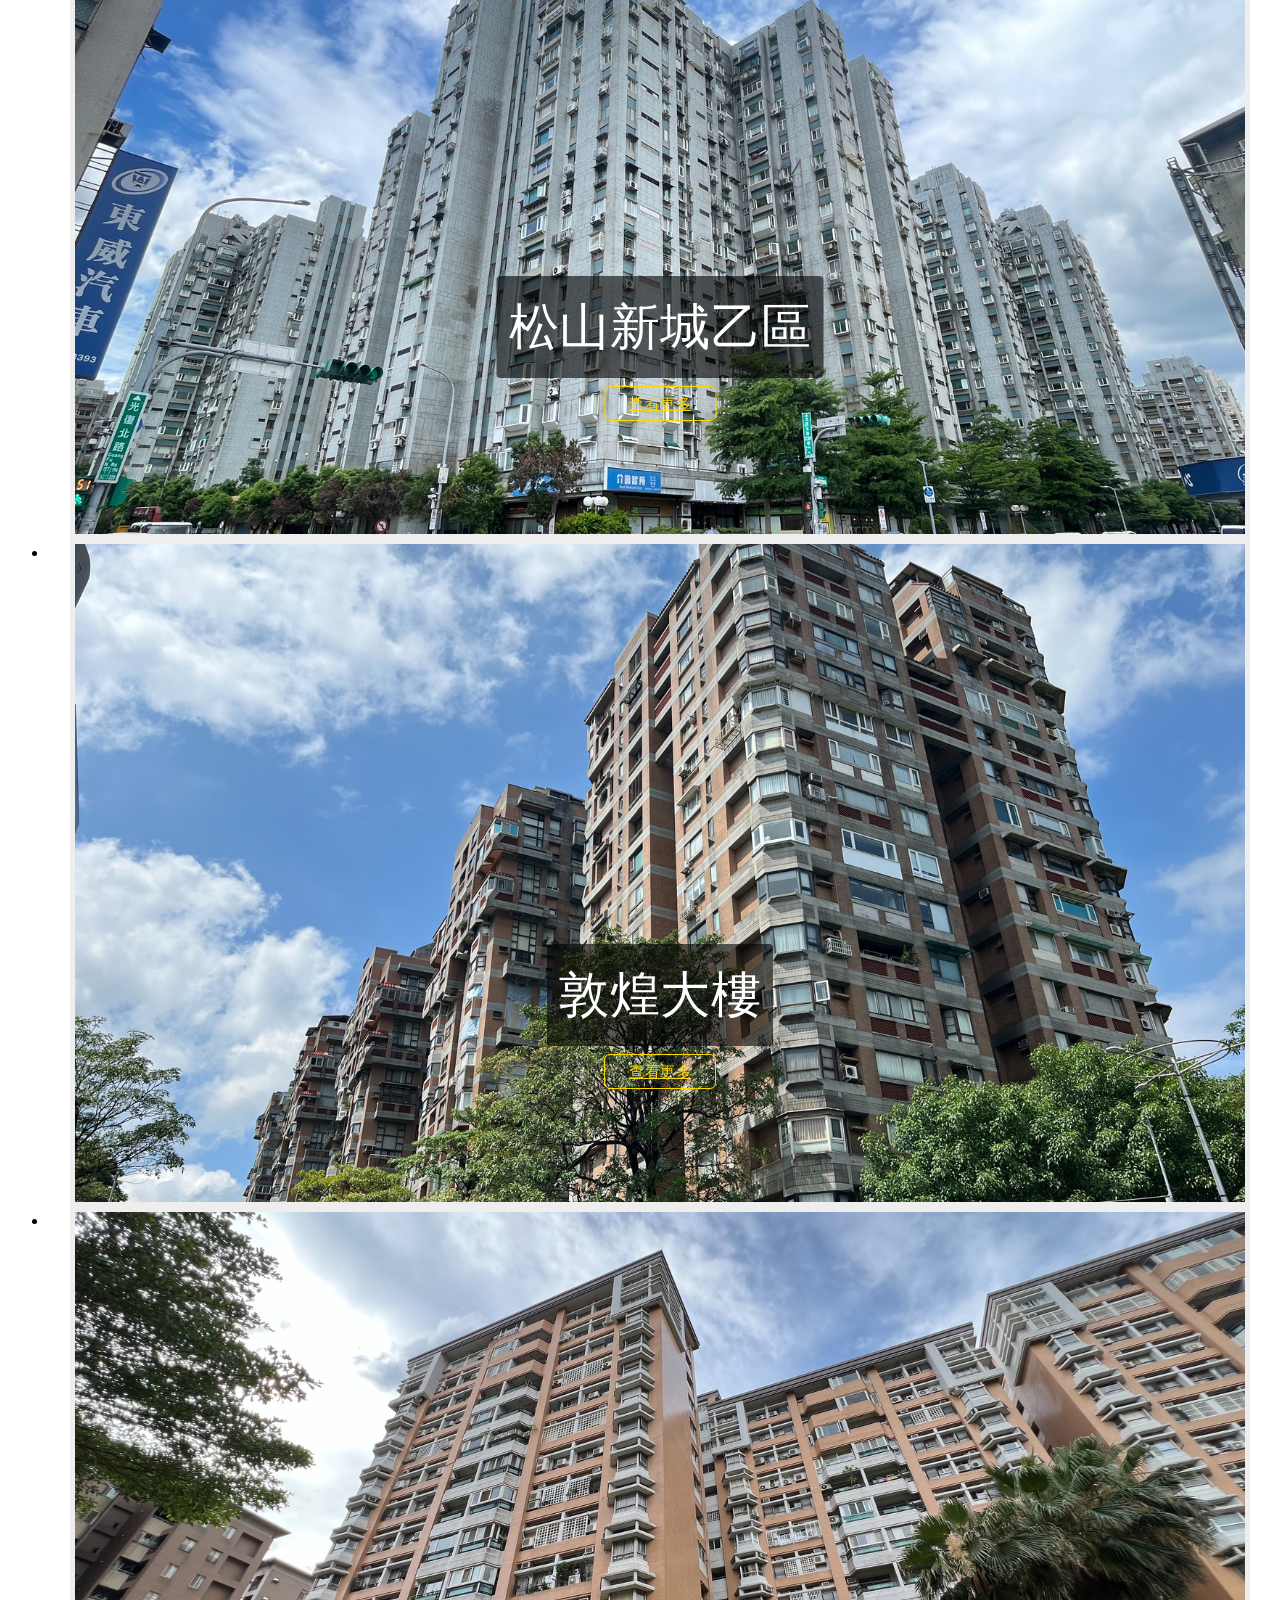
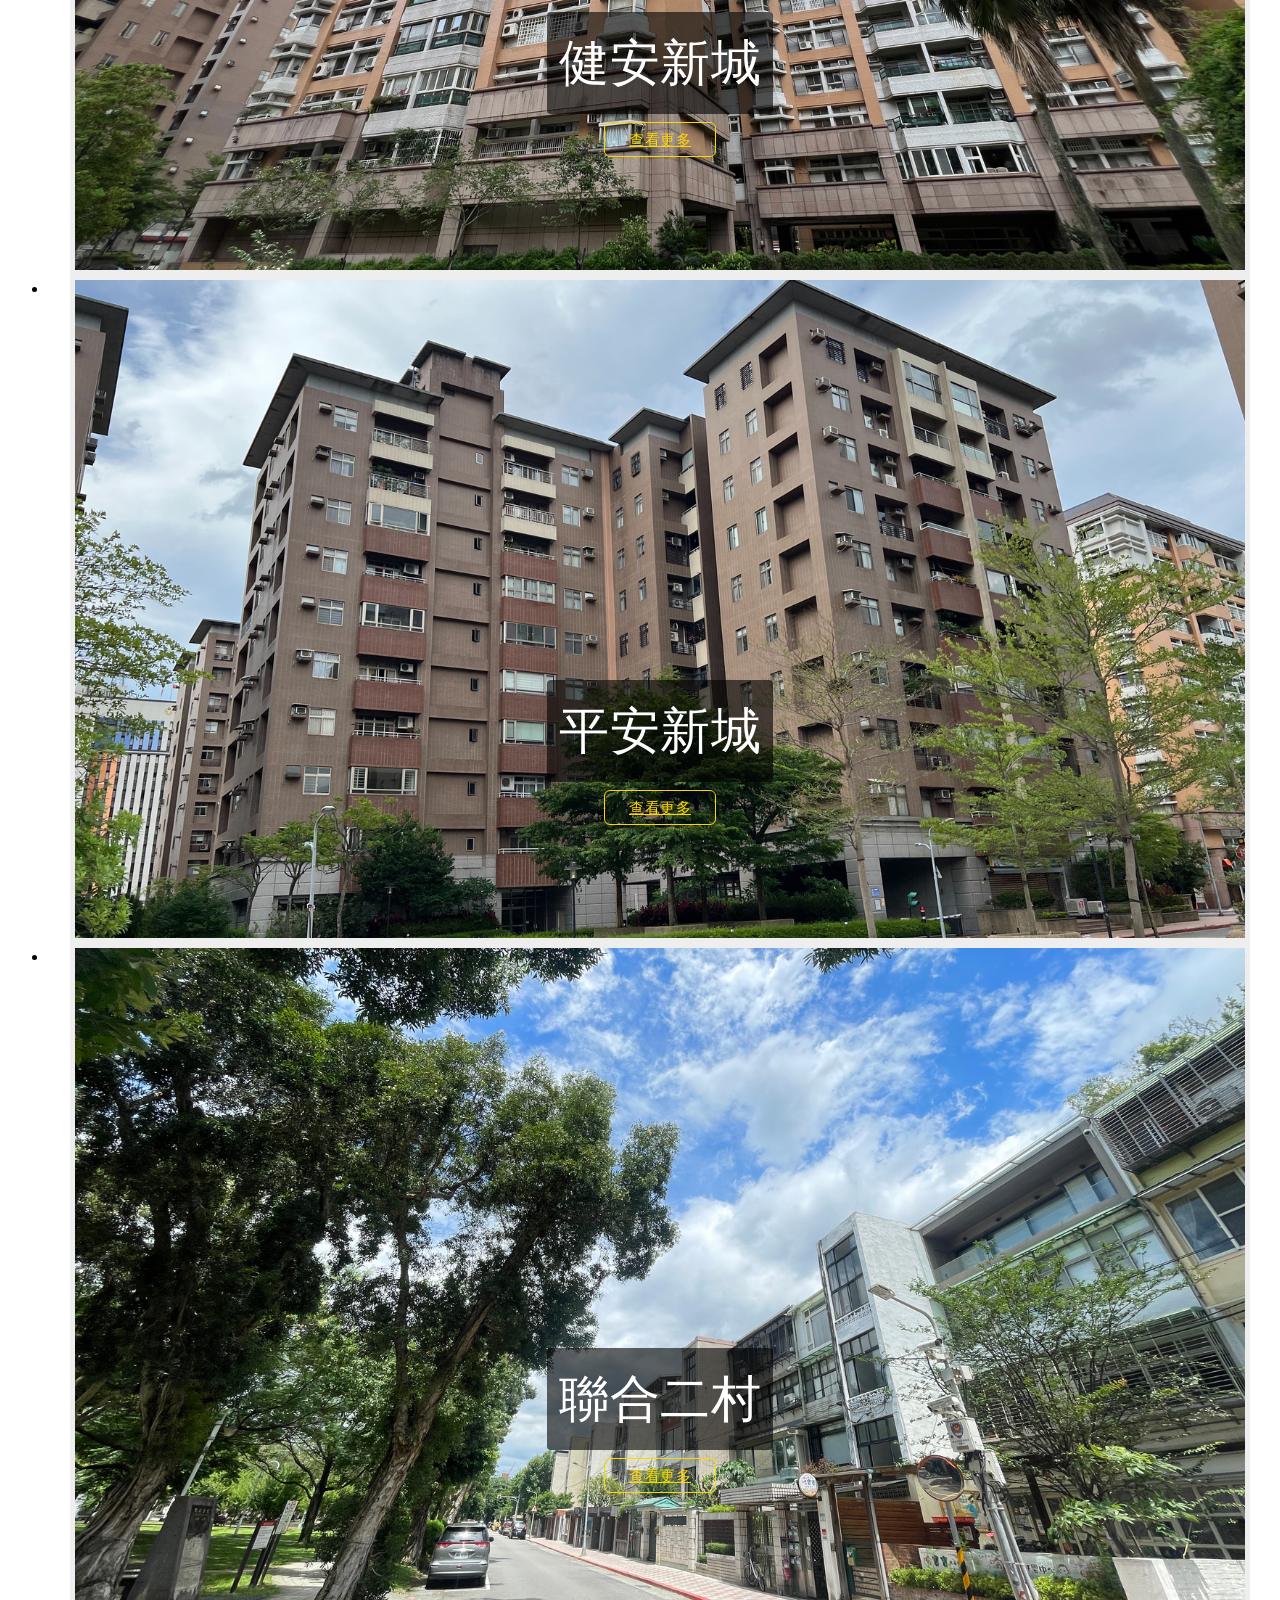
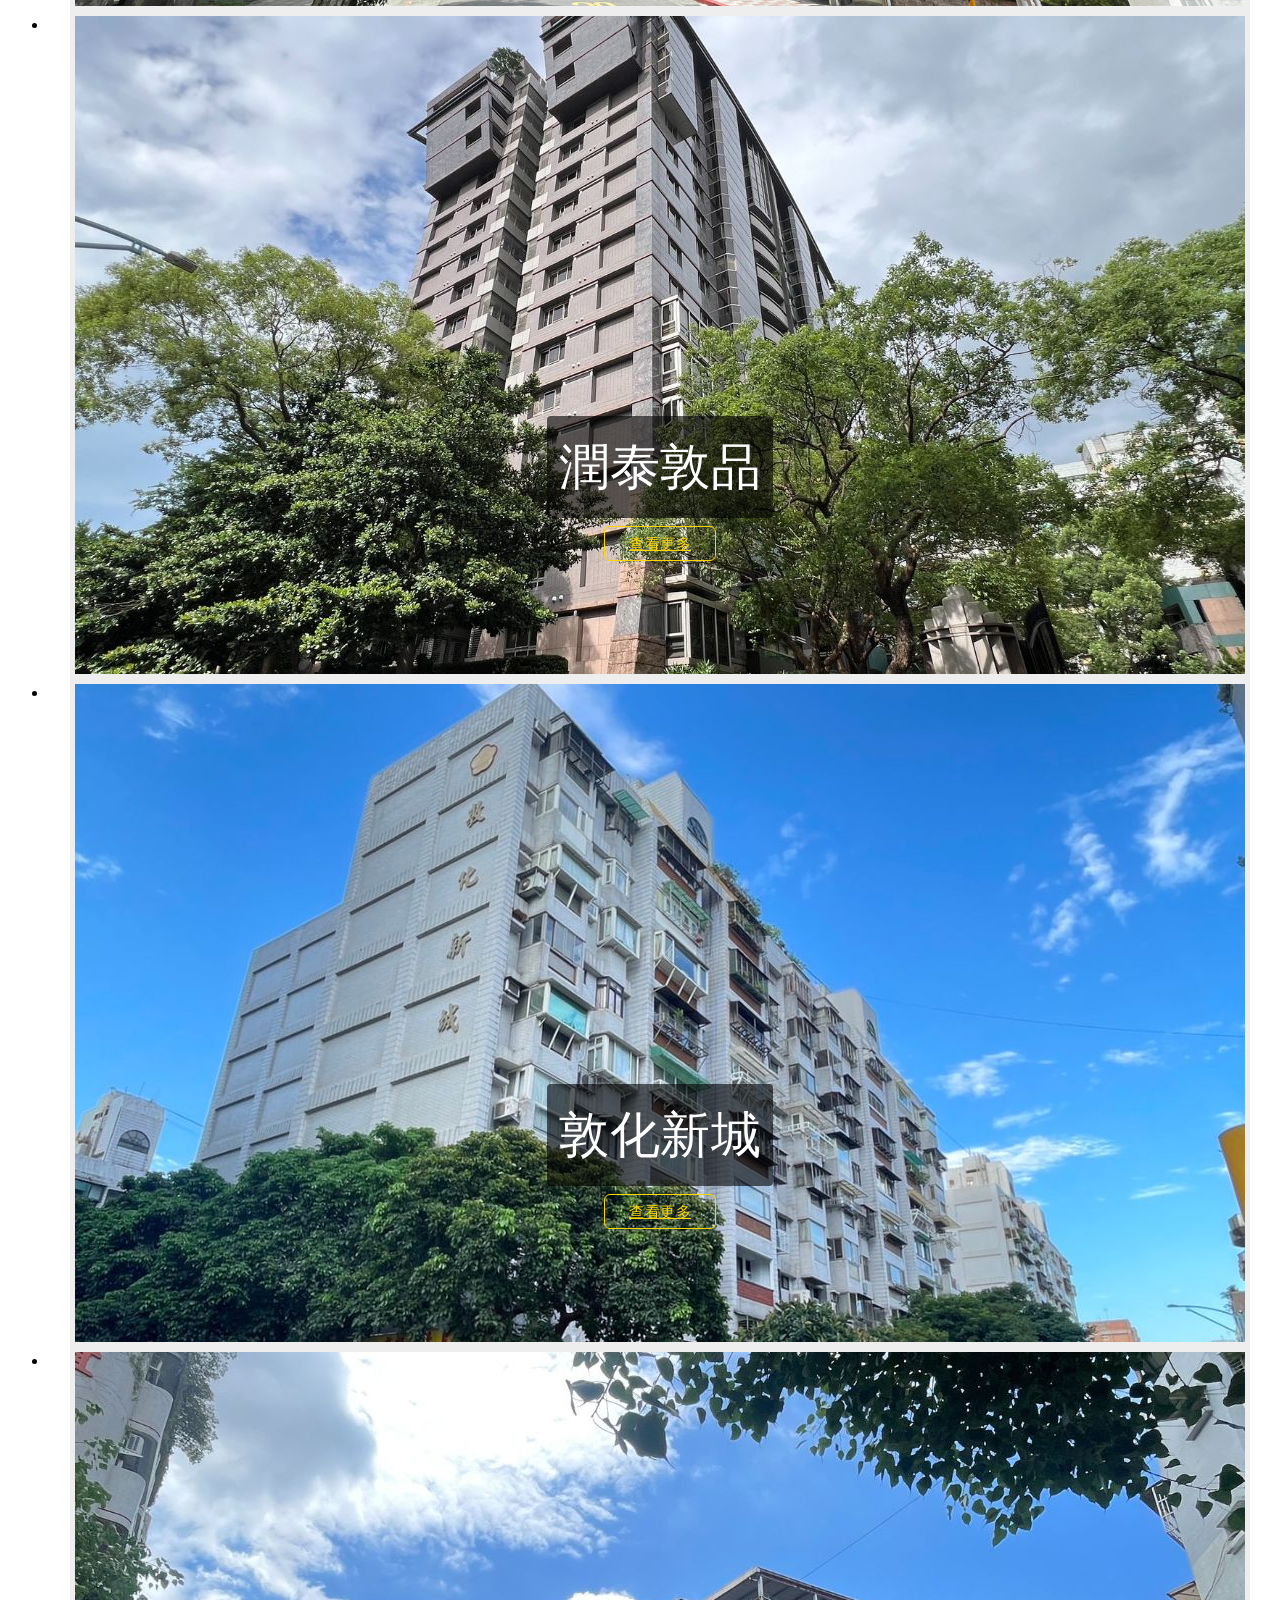
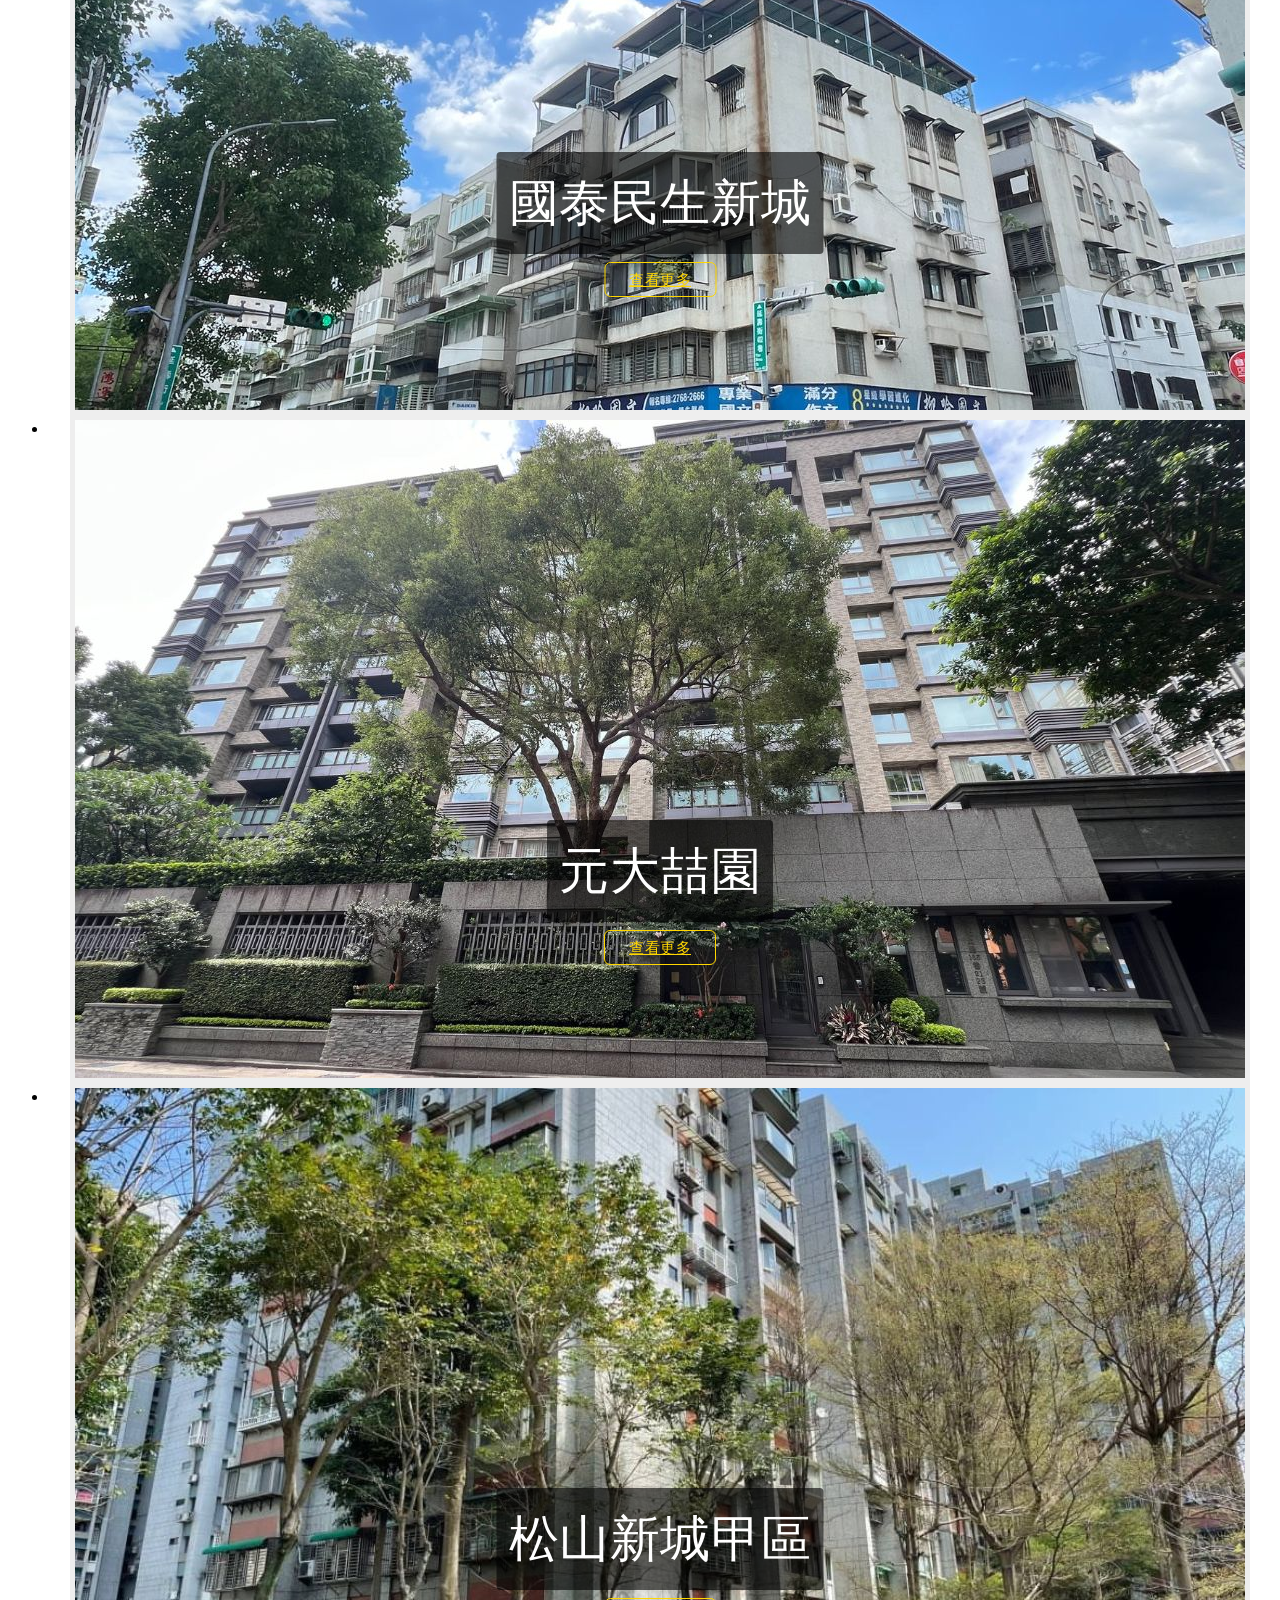
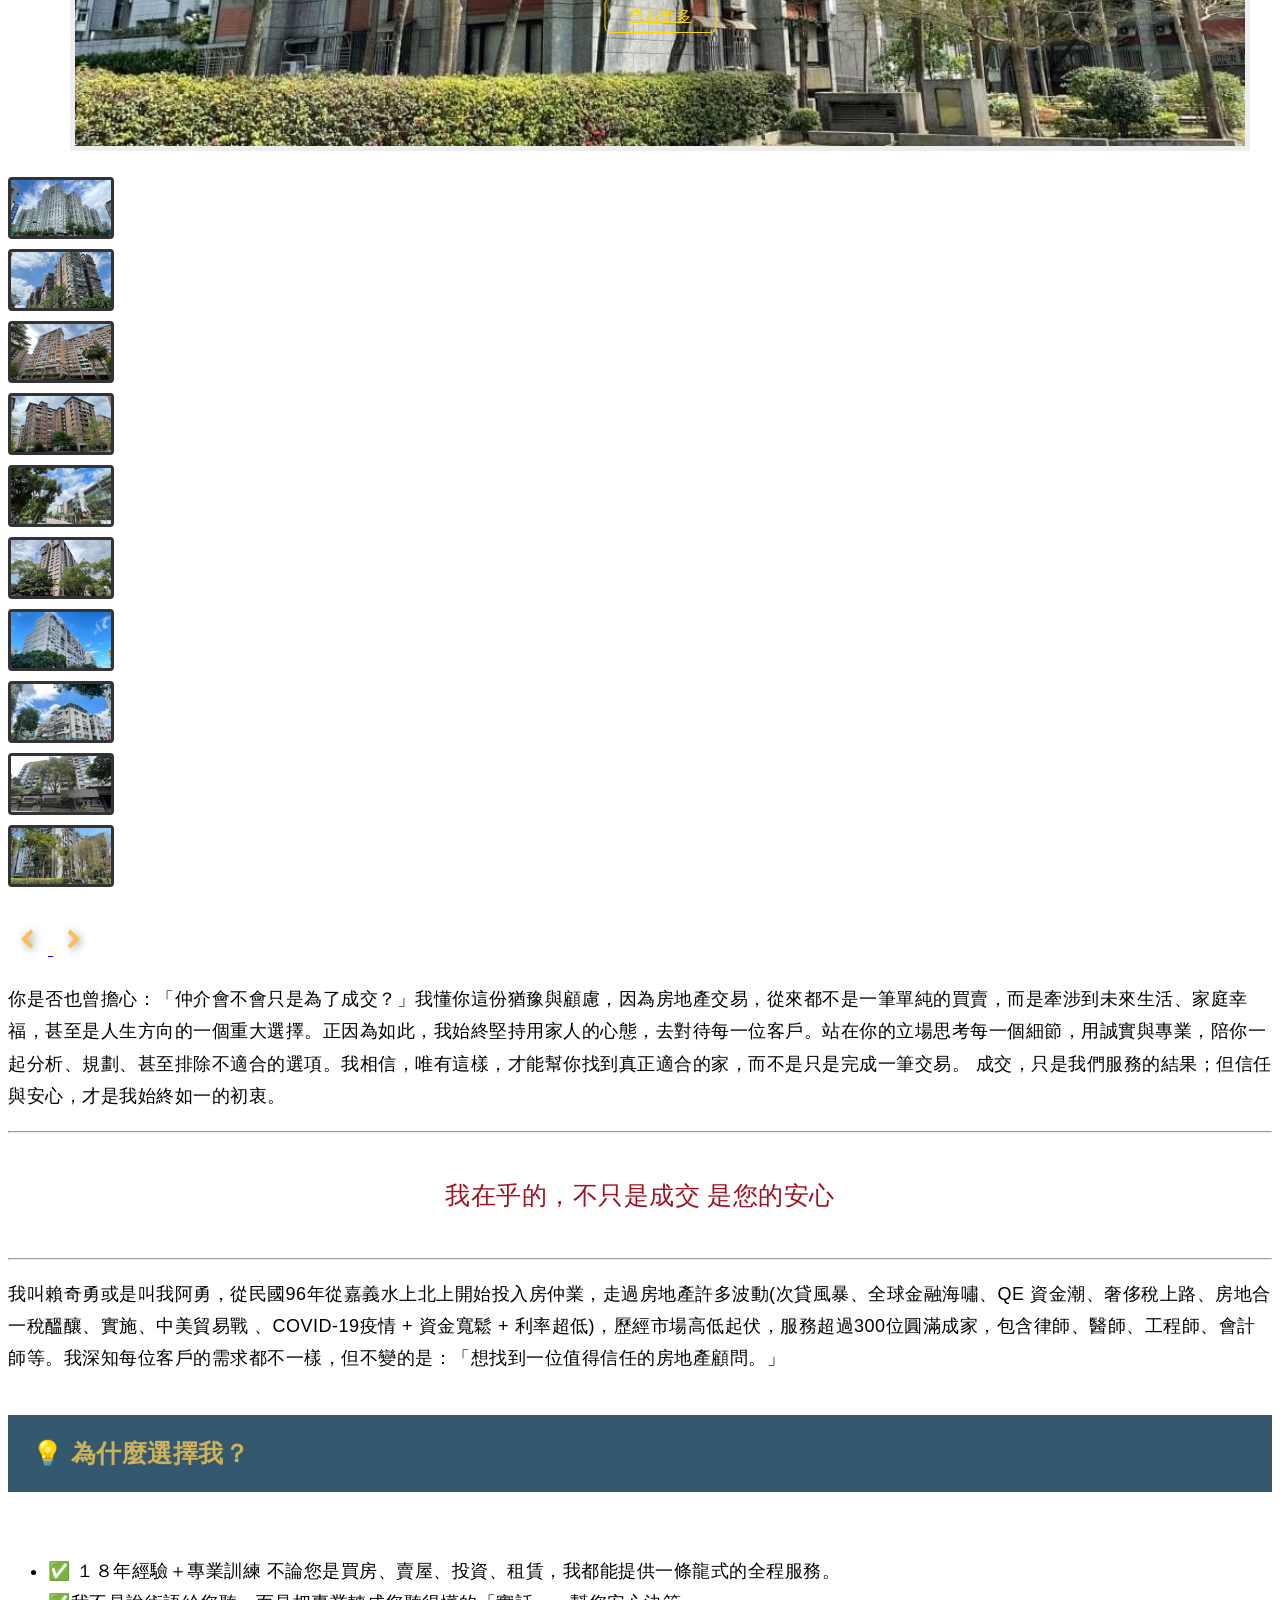
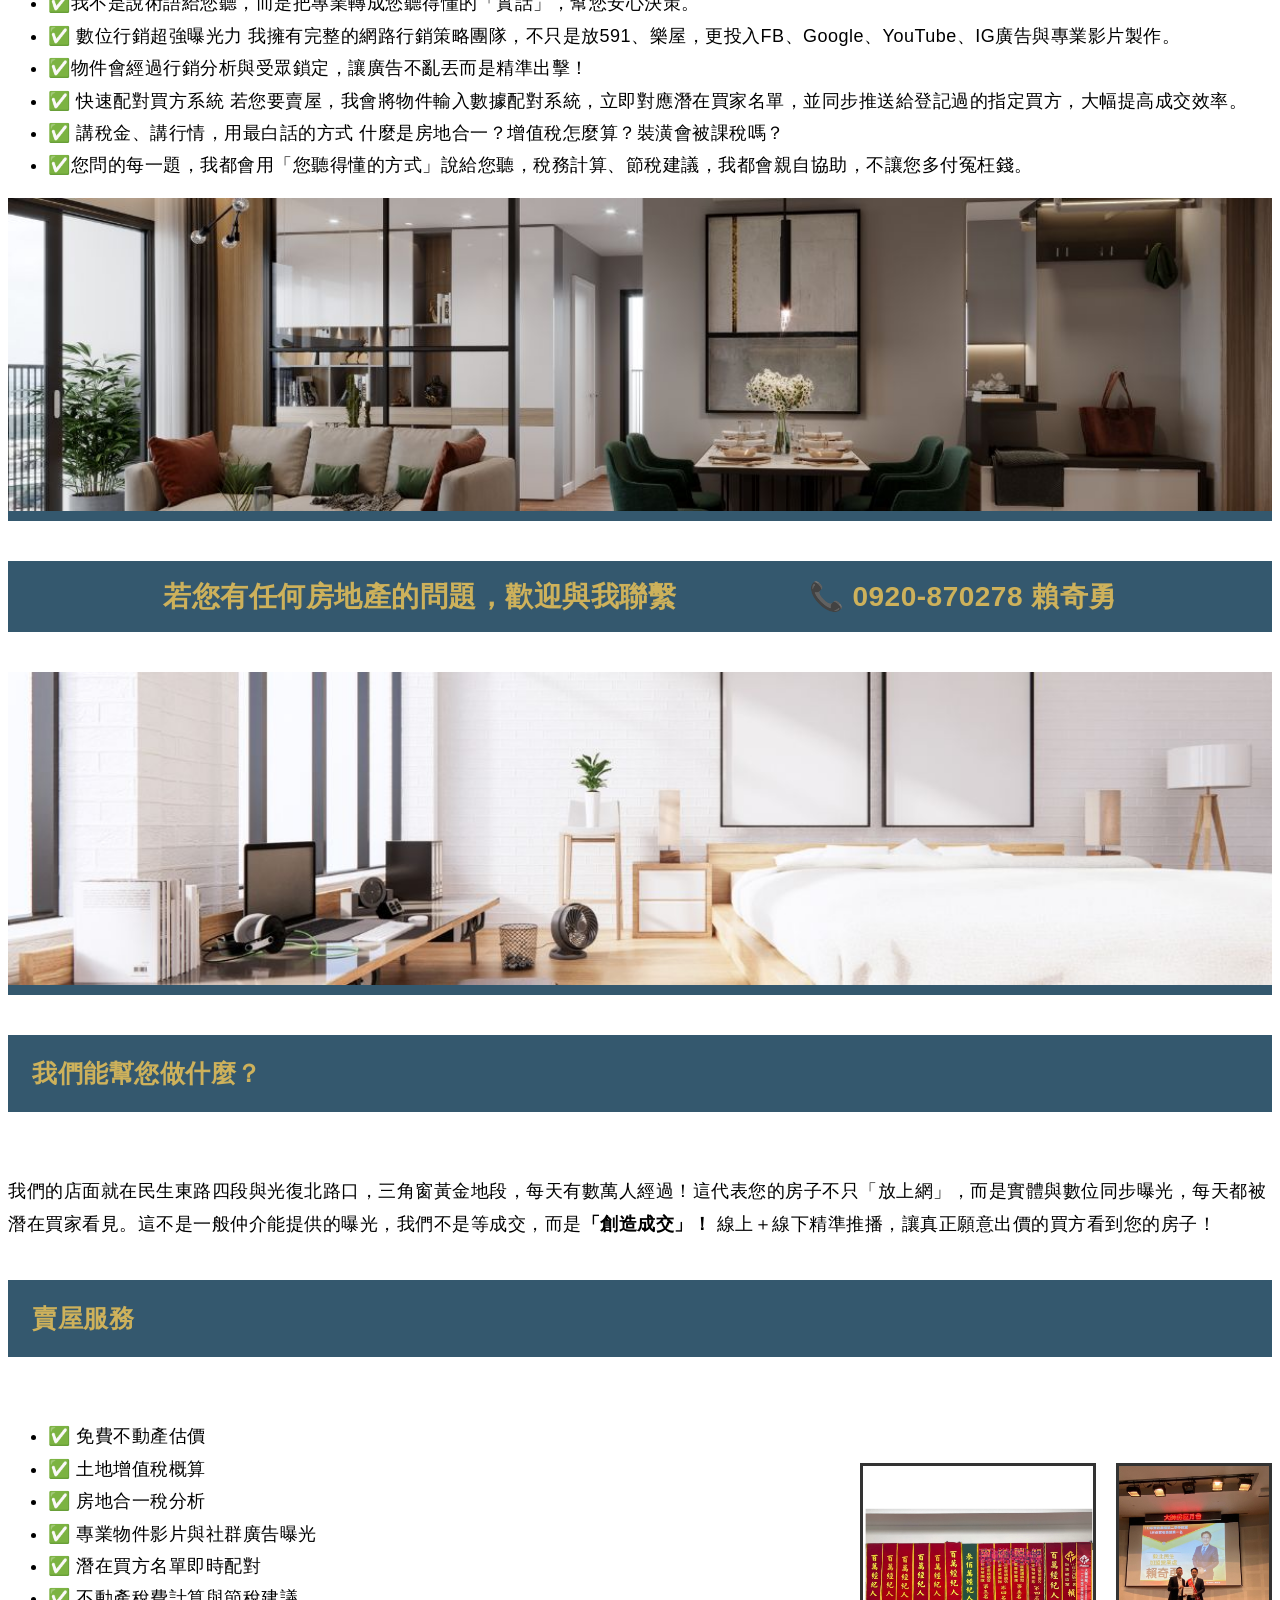
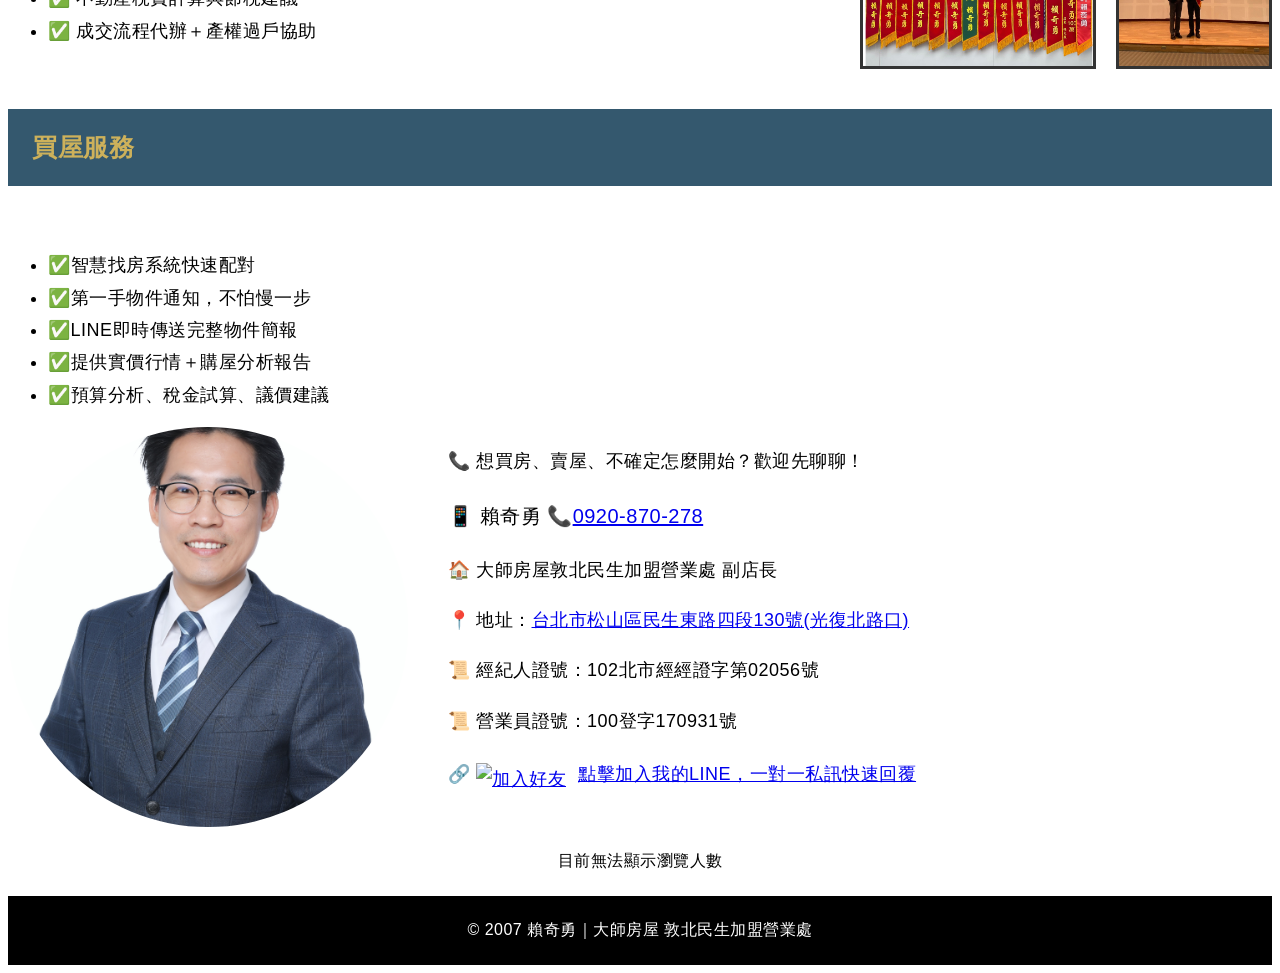
==== commit 25e5d9a2: "新增房貸試算器：獨立頁面並嵌入社區介紹頁 - mortgage.html：完整試算（寬限期、本息/本金攤還、升息情境、收入負擔、   買房總預算、逐年明細圖表與 CSV 下載），支援網址參數預帶條件 " ====
--- a/index.html
+++ b/index.html
@@ -254,6 +254,7 @@
       <a href="resume.html">自我介紹</a>
       <a href="mansion.html">社區介紹</a>
       <a href="realpricelogin.html">實價登錄</a>
+      <a href="mortgage.html">房貸試算</a>
       <a href="買賣房注意事項.html">買賣房注意事項</a>
       <a href="contact.html">地圖</a>
       <input name="searchword" placeholder="搜尋" type="search" class="uk-search-input" title="搜尋 賴奇勇" style="width: 120px;">
@@ -308,8 +309,8 @@
     <div style="background-color: rgba(0, 0, 0, 0.6); color: #fff; padding: 6px 12px; font-size: 50px; border-radius: 4px; margin-bottom: 12px;">
       松山新城乙區
     </div>
-    <a class="uk-button" href="Songshan New Town District B .html" style="border: 1px solid gold; color: gold; background-color: transparent; padding: 8px 24px; font-size: 15px; ; border-radius: 6px;">查看更多</a>
-  </div>
+   <a class="uk-button uk-button-secondary" href="songshan-new-town-district-b.html" style="border: 1px solid gold; color: gold; background-color: transparent; padding: 8px 24px; font-size: 15px; ; border-radius: 6px;">查看更多</a>
+   </div>
 </li>
 <li style="position: relative;">
   <img src="保留2.jpg" style="width: 1170px; height: 658px; object-fit: cover; margin: 0 auto; display: block;" alt="保留2">
@@ -389,7 +390,7 @@
     <div style="background-color: rgba(0, 0, 0, 0.6); color: #fff; padding: 6px 12px; font-size: 50px; border-radius: 4px; margin-bottom: 12px;">
       松山新城甲區
     </div>
-    <a class="uk-button" href="#" style="border: 1px solid gold; color: gold; background-color: transparent; padding: 8px 24px; font-size: 15px; border-radius: 6px;">查看更多</a>
+    <a class="uk-button uk-button-secondary" href="songshan-new-town-area-a.html" style="border: 1px solid gold; color: gold; background-color: transparent; padding: 8px 24px; font-size: 15px; border-radius: 6px;">查看更多</a>
   </div>
 </li>
   </ul>
